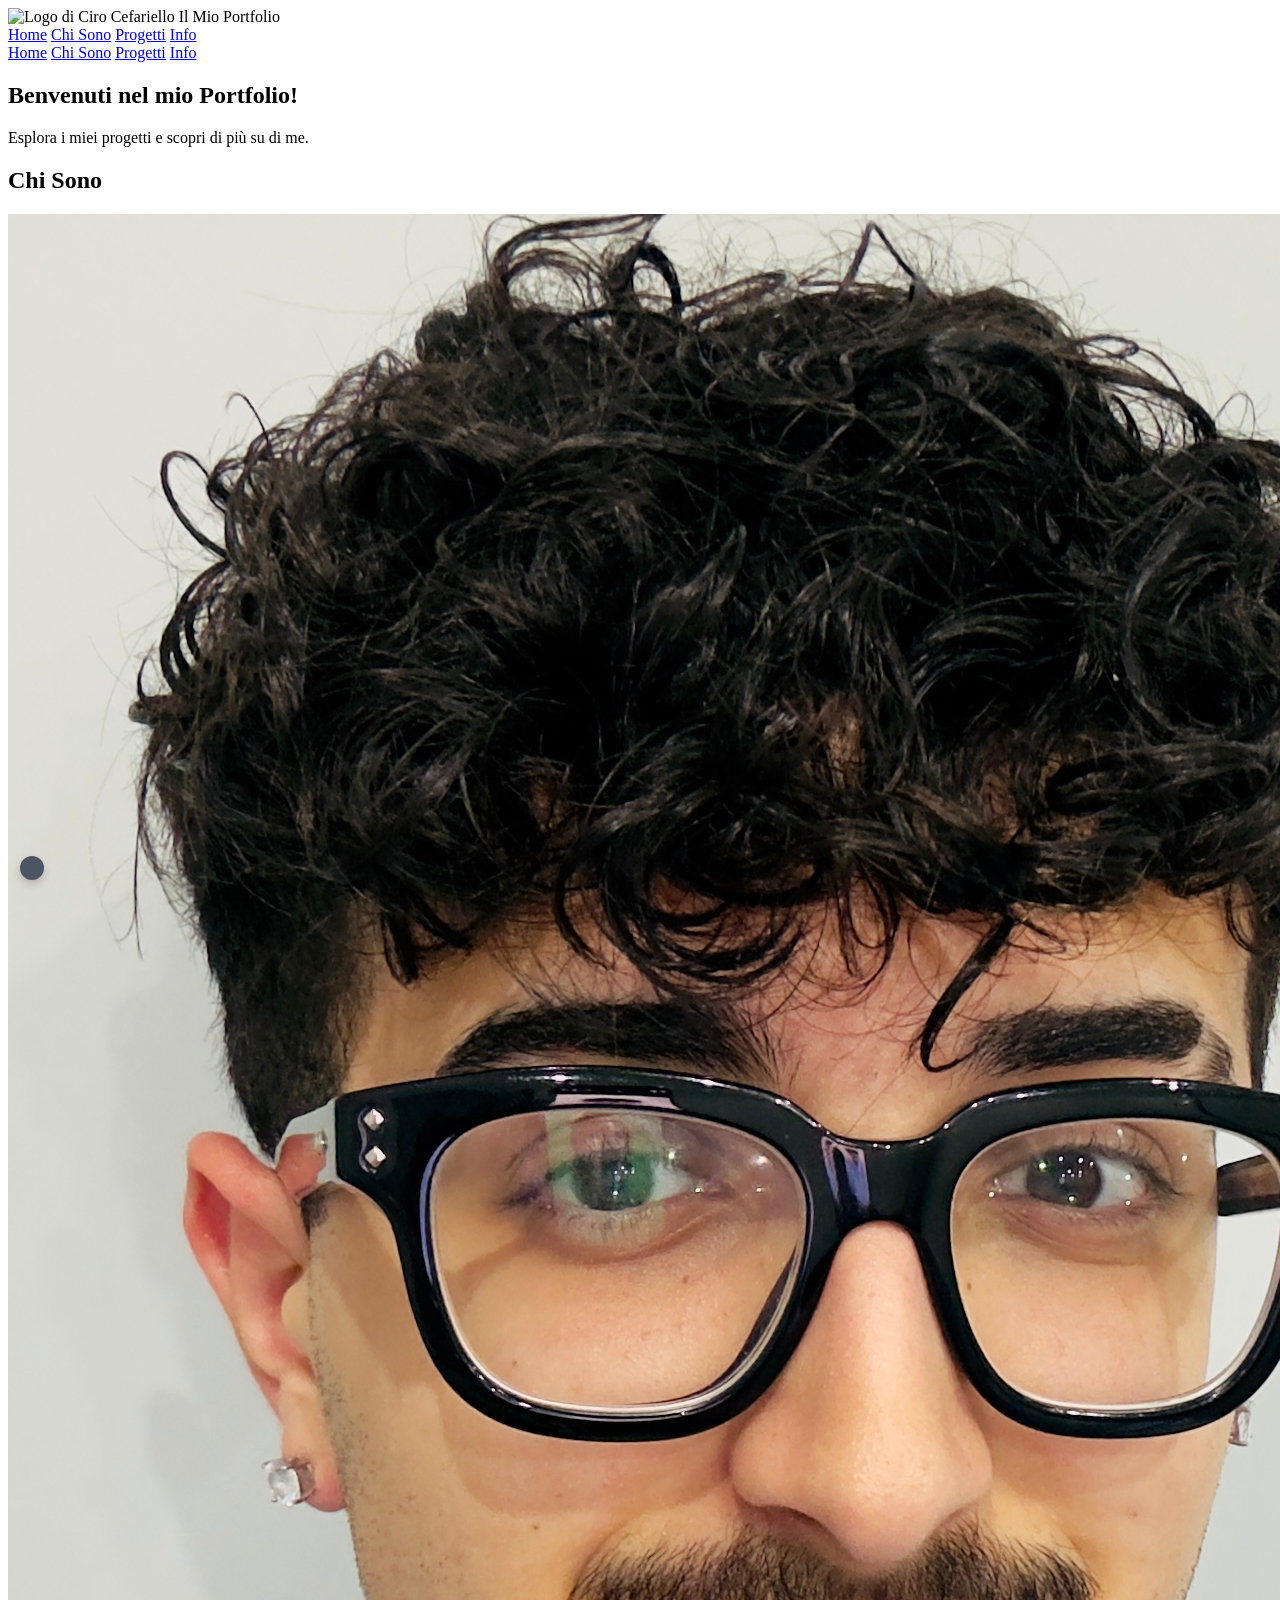
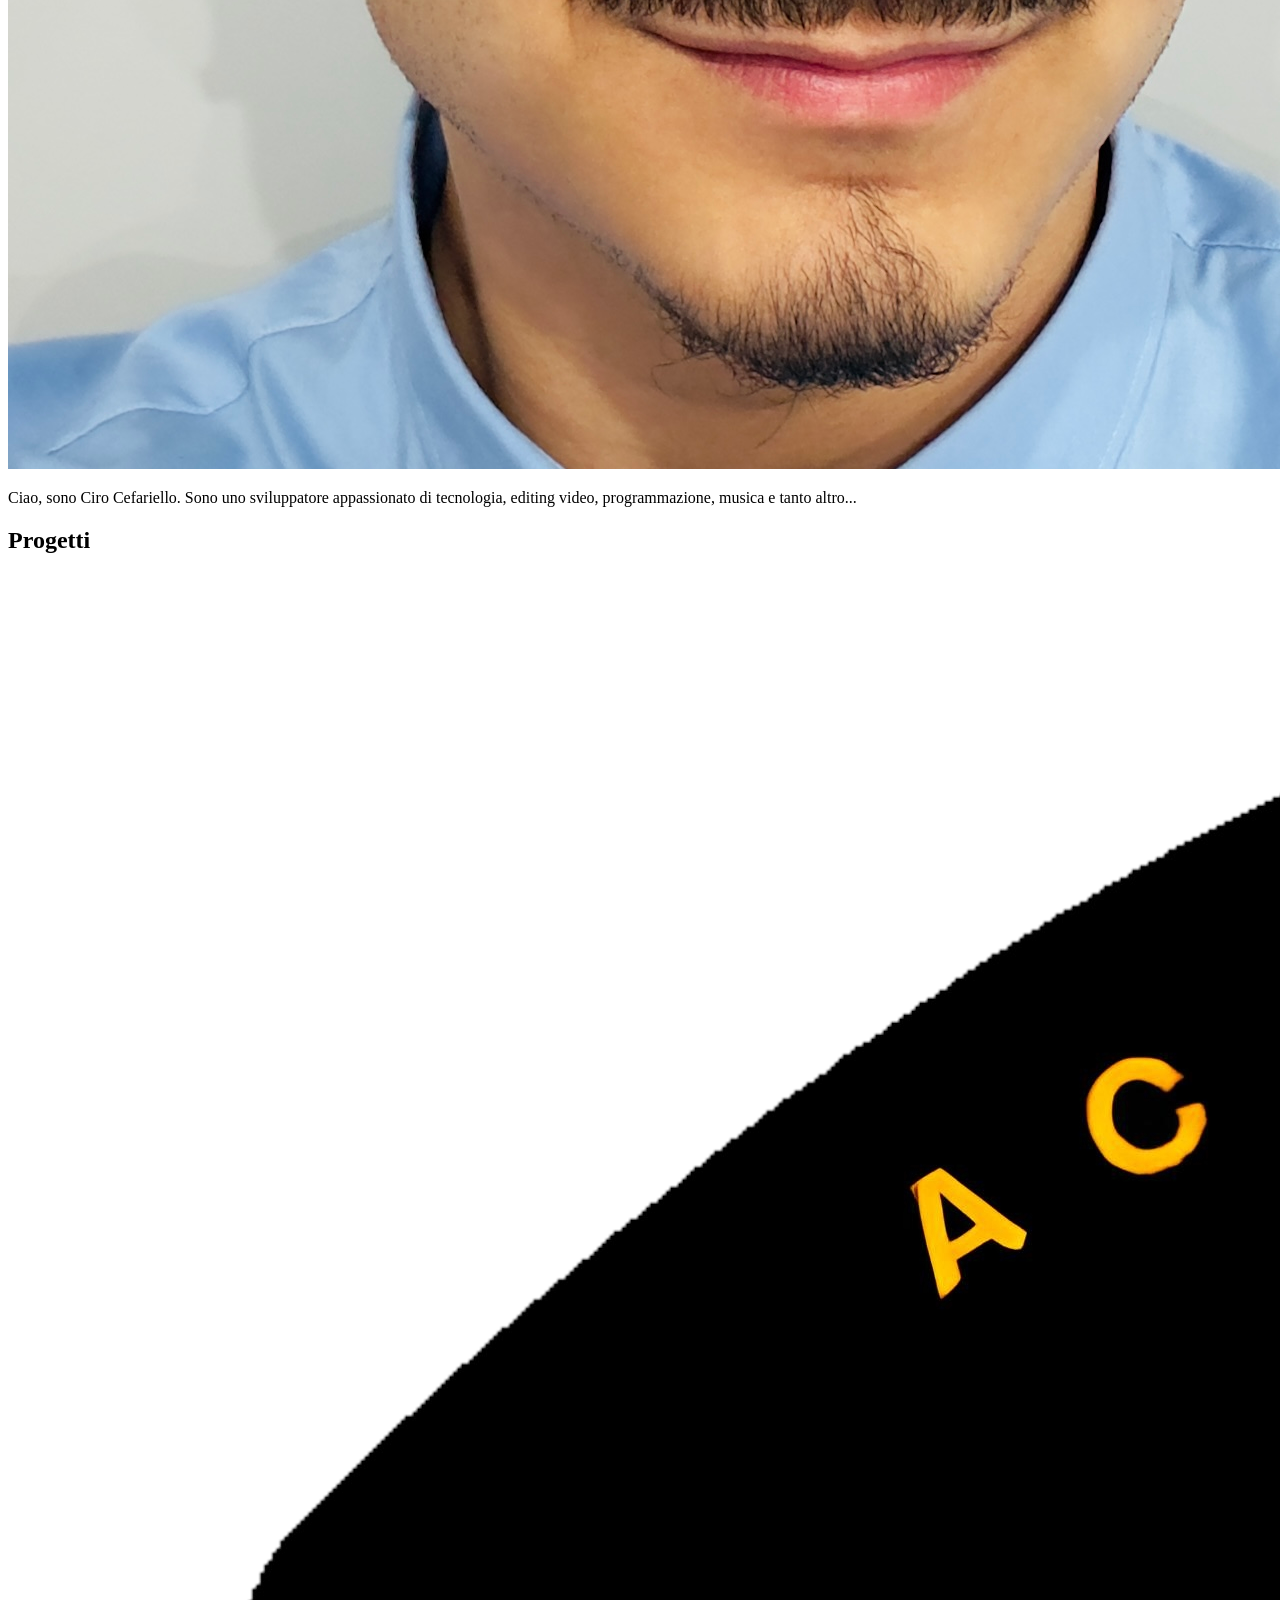
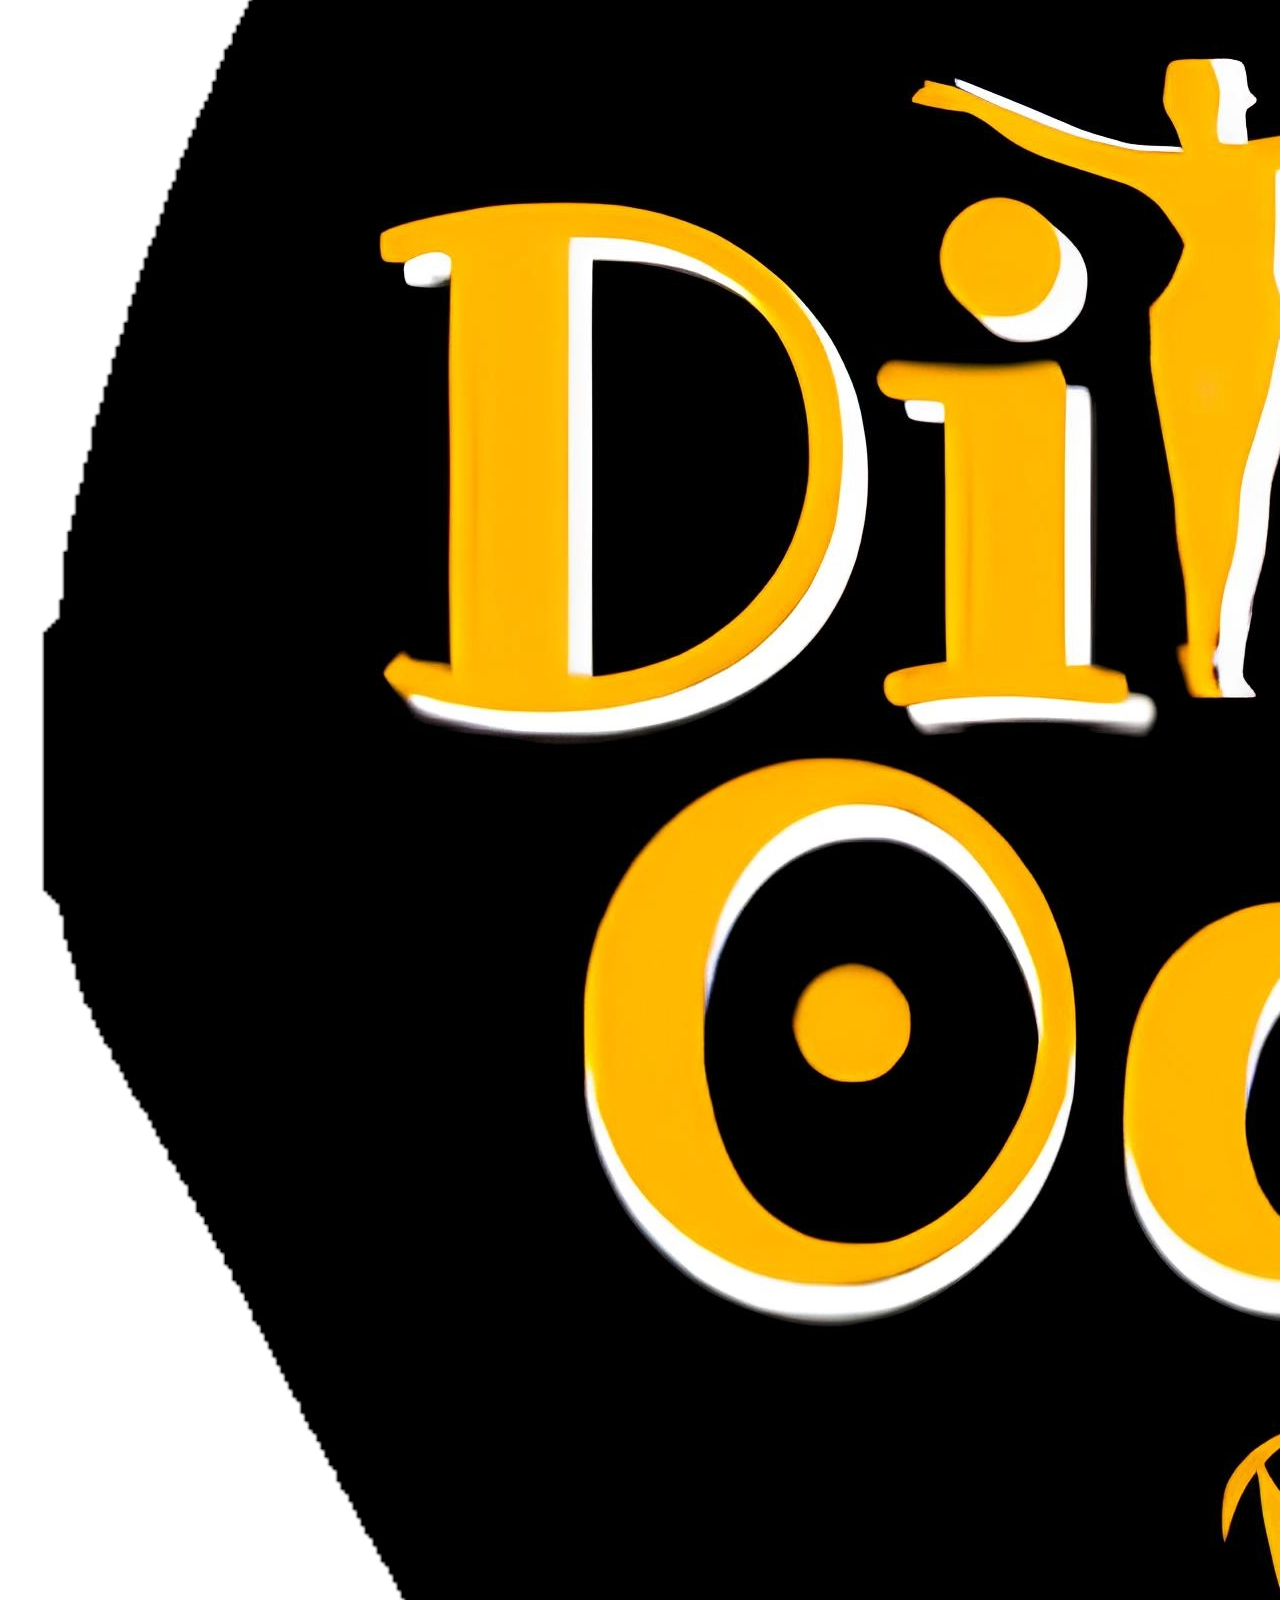
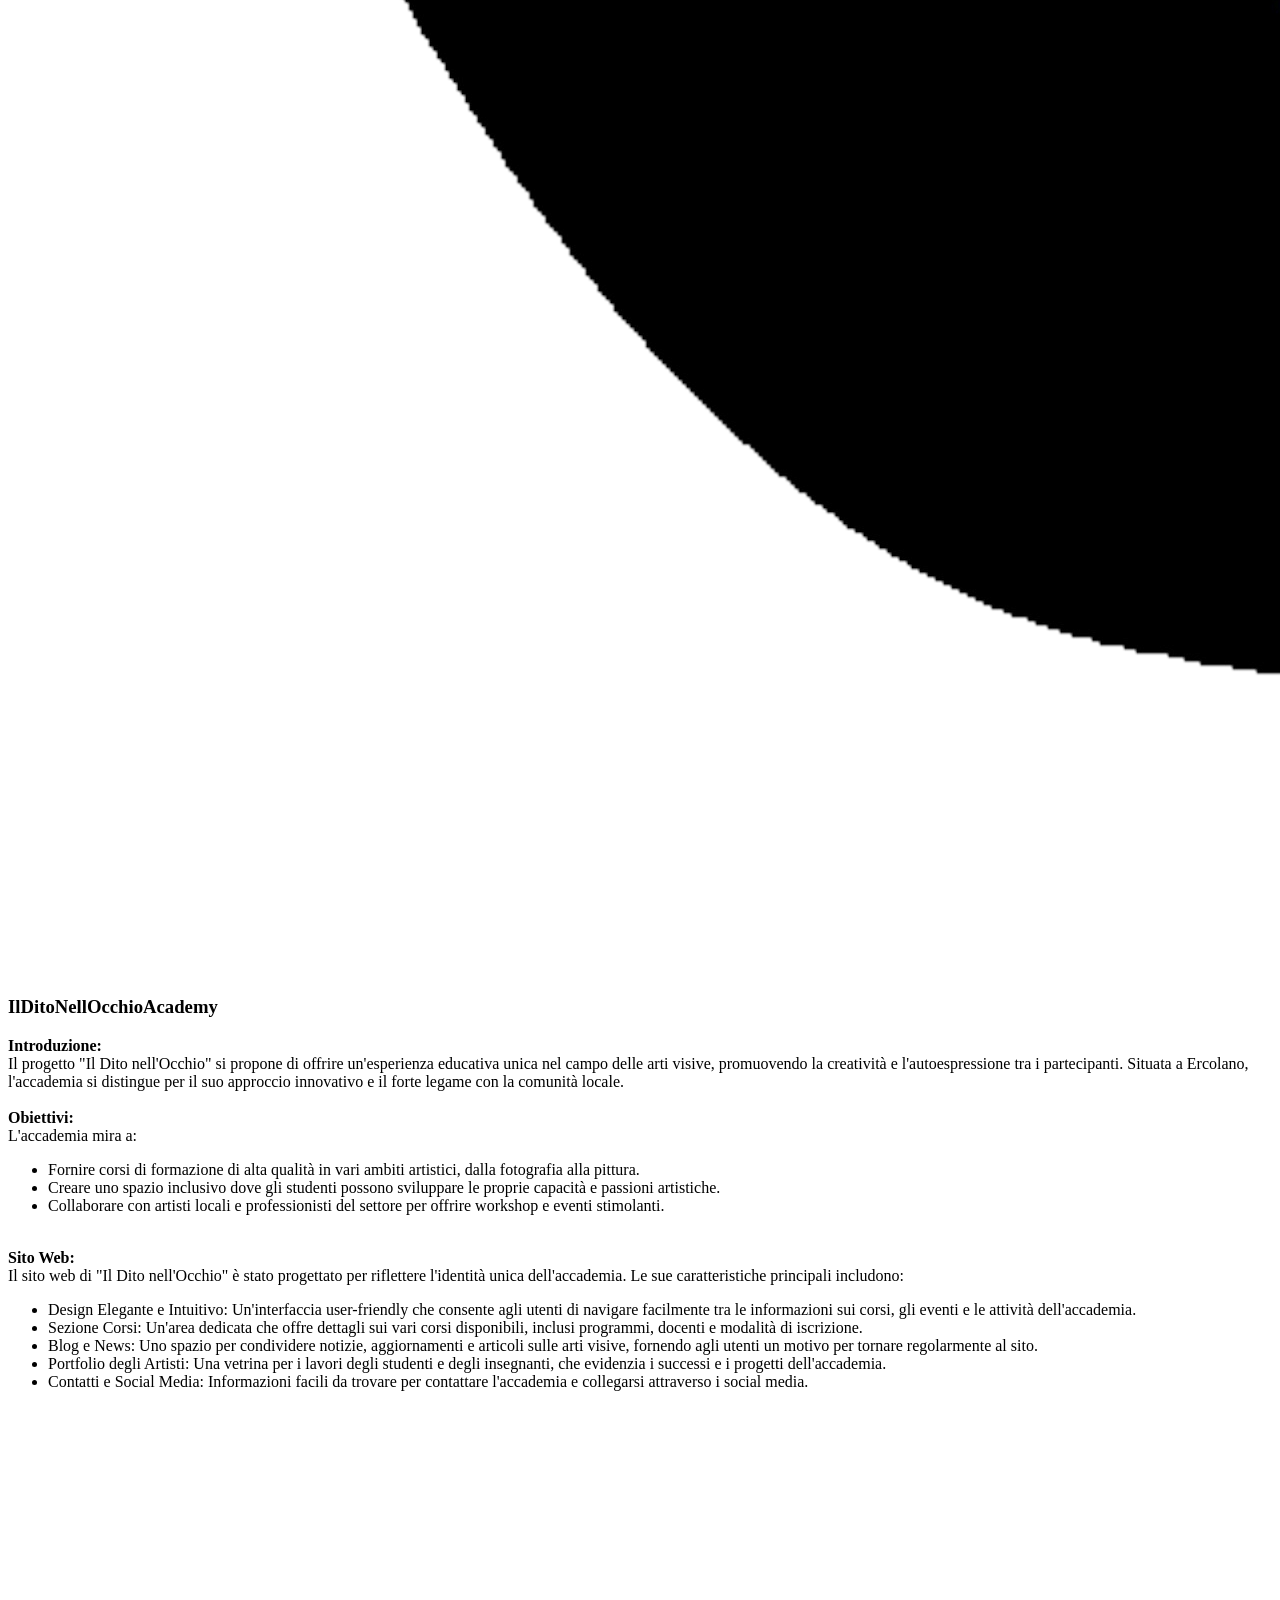
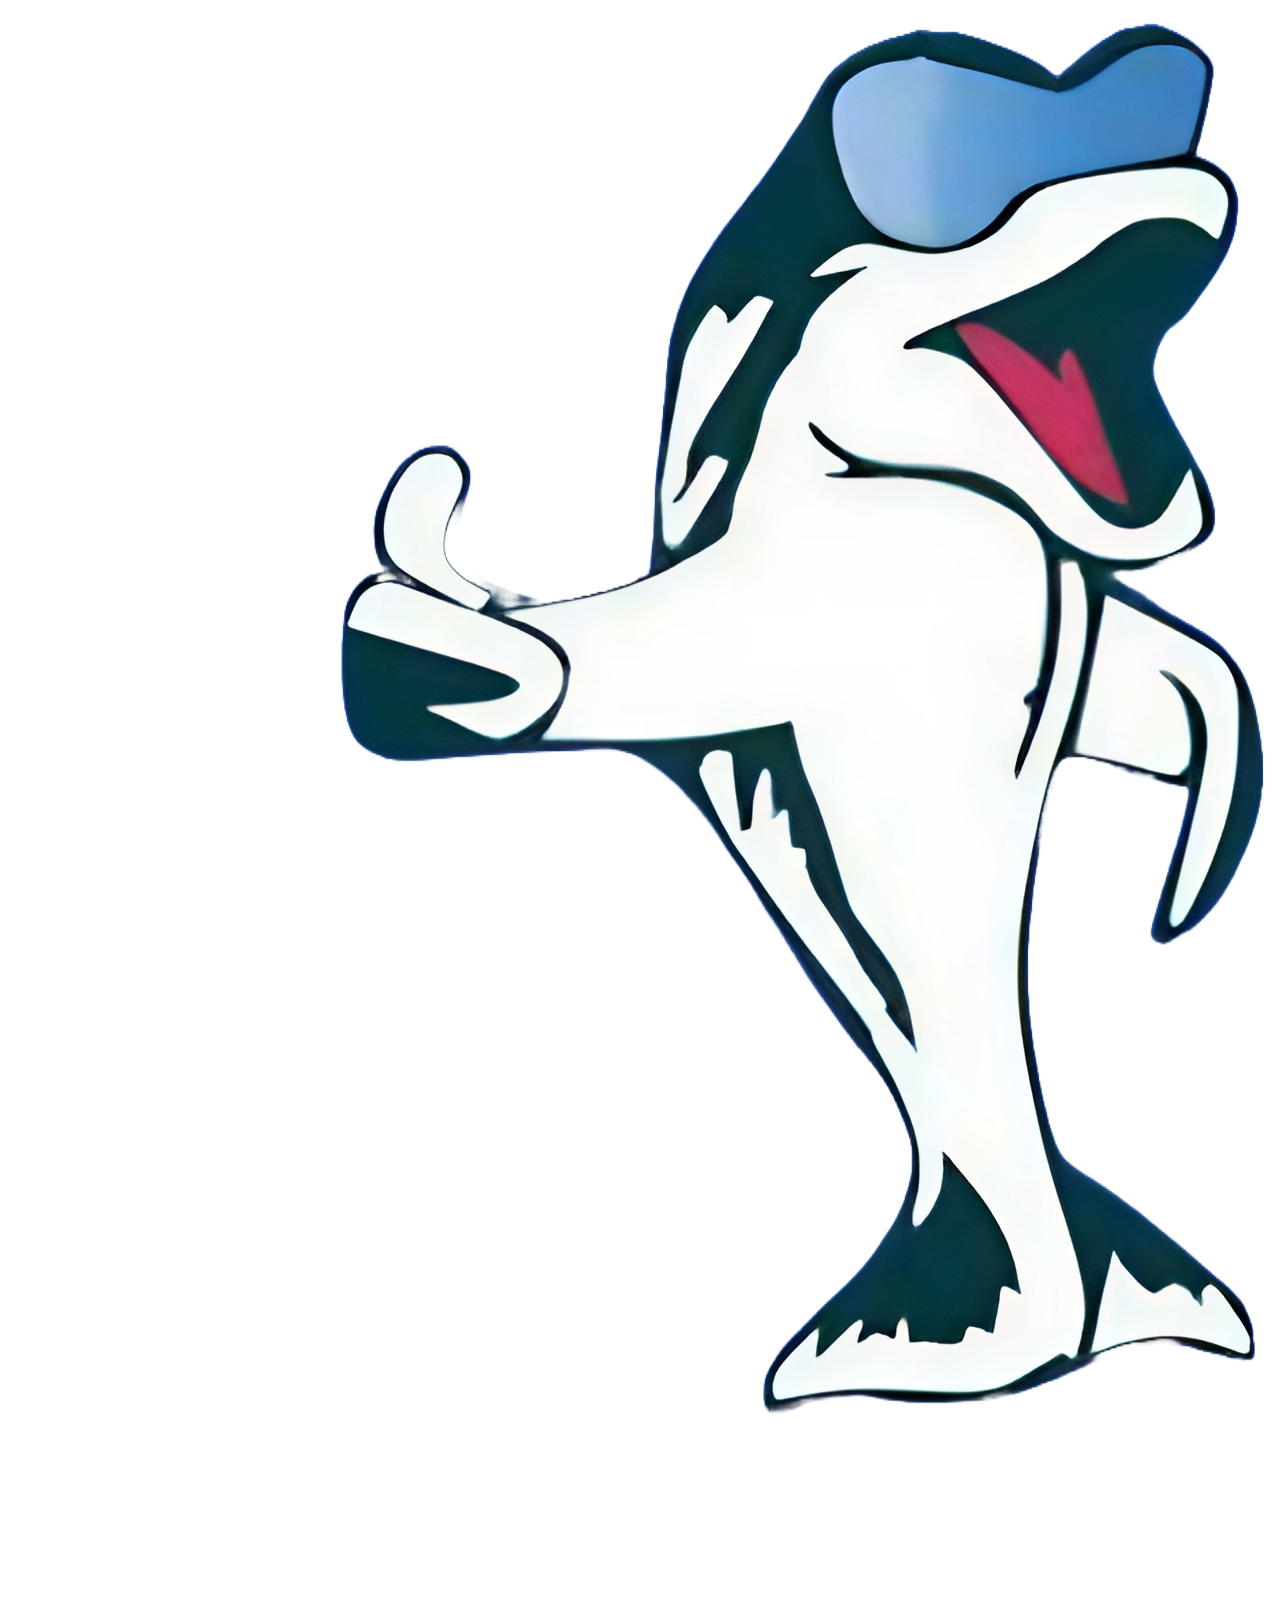
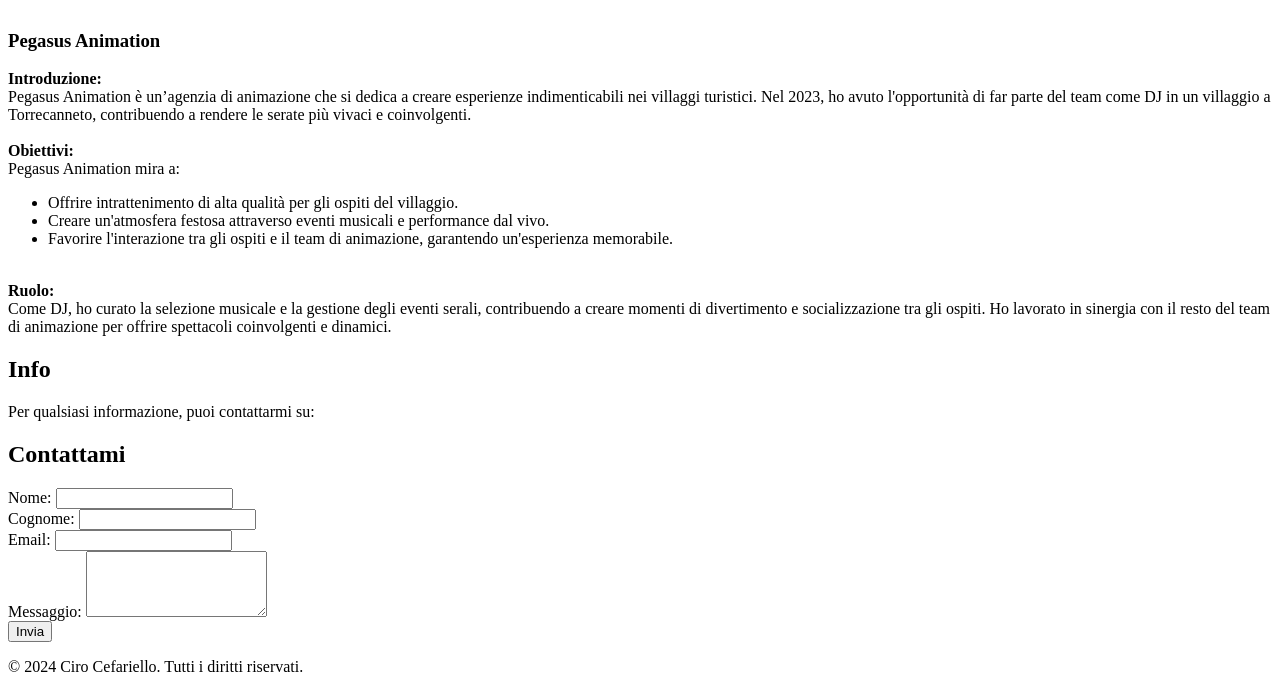
==== Portfolio/html,css,js/index.html @ 487be72f "Add files via upload" ====
<!DOCTYPE html>
<html lang="it">
<head>
    <meta charset="UTF-8">
    <meta name="viewport" content="width=device-width, initial-scale=1.0">
    <title>Portfolio - Ciro Cefariello</title>
    
    <!-- Meta Tag SEO -->
    <meta name="description" content="Portfolio di Ciro Cefariello - Sviluppatore appassionato di tecnologia, editing video, programmazione e musica.">
    <meta property="og:title" content="Portfolio - Ciro Cefariello">
    <meta property="og:description" content="Portfolio di Ciro Cefariello - Sviluppatore appassionato di tecnologia, editing video, programmazione e musica.">
    <meta property="og:image" content="images/ciro.jpg">
    <meta property="og:url" content="https://www.tuodominio.com">
    <meta name="twitter:card" content="summary_large_image">
    
    <!-- Importa Tailwind CSS -->
    <script src="https://cdn.tailwindcss.com"></script>
    
    <!-- Importa Google Fonts -->
    <link href="https://fonts.googleapis.com/css2?family=Poppins:wght@300;400;600;700&display=swap" rel="stylesheet">
    
    <!-- Importa Font Awesome per le icone -->
    <script src="https://kit.fontawesome.com/tuo-codice-univoco.js" crossorigin="anonymous"></script>
    
    <!-- Importa GSAP -->
    <script src="https://cdnjs.cloudflare.com/ajax/libs/gsap/3.11.4/gsap.min.js"></script>
    
    <!-- Configura Tailwind per utilizzare Google Fonts e Dark Mode -->
    <script>
      tailwind.config = {
        darkMode: 'class', // Abilita il dark mode
        theme: {
          extend: {
            fontFamily: {
              poppins: ['Poppins', 'sans-serif'],
            },
          }
        }
      }
    </script>
    
    <style>
        /* Animazione dell'icona hamburger per trasformarsi in una X */
        .hamburger.toggle .line1 {
            transform: rotate(45deg) translate(5px, 5px);
        }

        .hamburger.toggle .line2 {
            opacity: 0;
        }

        .hamburger.toggle .line3 {
            transform: rotate(-45deg) translate(5px, -5px);
        }

        /* Transizioni per le linee dell'hamburger */
        .hamburger span {
            transition: transform 0.3s ease, opacity 0.3s ease;
        }

        /* Stile per il pulsante back-to-top */
        #back-to-top {
            position: fixed;
            bottom: 40px;
            right: 40px;
            display: none;
            background-color: #4B5563; /* Gray-700 */
            color: white;
            padding: 12px;
            border-radius: 50%;
            cursor: pointer;
            z-index: 1000;
            box-shadow: 0 4px 8px rgba(0, 0, 0, 0.2);
            transition: background-color 0.3s ease, transform 0.3s ease;
        }

        #back-to-top:hover {
            background-color: #374151; /* Gray-800 */
            transform: scale(1.1);
        }

        /* Stile per il toggle Dark Mode */
        #dark-mode-toggle {
            position: fixed;
            bottom: 20px;
            left: 20px;
            background-color: #4B5563; /* Gray-700 */
            color: white;
            padding: 12px;
            border-radius: 50%;
            cursor: pointer;
            z-index: 1000;
            box-shadow: 0 4px 8px rgba(0, 0, 0, 0.2);
            transition: background-color 0.3s ease, transform 0.3s ease;
        }

        #dark-mode-toggle:hover {
            background-color: #374151; /* Gray-800 */
            transform: scale(1.1);
        }

        /* Stile per il Loading Spinner */
        #loading {
            position: fixed;
            top: 0;
            left: 0;
            width: 100%;
            height: 100%;
            background-color: white;
            display: flex;
            align-items: center;
            justify-content: center;
            z-index: 2000;
            transition: opacity 0.5s ease;
        }

        #loading.hidden {
            opacity: 0;
            pointer-events: none;
        }

        /* Stile per il Modal */
        .modal {
            display: none; /* Hidden by default */
            position: fixed;
            z-index: 1500; /* Above other content */
            left: 0;
            top: 0;
            width: 100%;
            height: 100%;
            overflow: auto;
            background-color: rgba(0,0,0,0.5); /* Black w/ opacity */
            justify-content: center;
            align-items: center;
        }

        .modal-content {
            background-color: white;
            padding: 20px;
            border-radius: 8px;
            width: 90%;
            max-width: 600px;
            position: relative;
            box-shadow: 0 4px 15px rgba(0, 0, 0, 0.3);
            transition: transform 0.3s ease, opacity 0.3s ease;
        }

        .modal-content.dark {
            background-color: #2D3748; /* Gray-800 */
            color: white;
        }

        .close-modal {
            position: absolute;
            top: 10px;
            right: 10px;
            font-size: 24px;
            font-weight: bold;
            cursor: pointer;
        }

        /* Stile per le sezioni */
        section {
            transition: transform 0.3s ease;
        }

        /* Stile per il logo */
        .logo-img {
            width: 80px; /* Ingrandisci il logo */
            height: 80px;
            transition: transform 0.3s ease;
        }

        .logo-img:hover {
            transform: scale(1.1);
        }

        /* Stile per la freccia "Indietro" nel menu mobile */
        #back-arrow {
            position: absolute;
            top: 20px;
            left: 20px;
            font-size: 24px;
            color: white;
            cursor: pointer;
            display: none; /* Hidden by default */
            transition: transform 0.3s ease;
        }

        #back-arrow:hover {
            transform: scale(1.1);
        }

        /* Stile per il menu mobile */
        #nav-links {
            transition: transform 0.3s ease, opacity 0.3s ease;
        }

        /* Miglioramenti Responsivi */
        @media (max-width: 768px) {
            #back-to-top {
                right: 20px;
                bottom: 80px;
            }

            #dark-mode-toggle {
                left: 20px;
                bottom: 80px;
            }
        }
    </style>
</head>
<body class="bg-gray-100 text-gray-800 font-poppins scroll-smooth dark:bg-gray-900 dark:text-gray-100">
    <!-- Loading Spinner -->
    <div id="loading">
        <svg class="animate-spin h-10 w-10 text-gray-900 dark:text-gray-100" xmlns="http://www.w3.org/2000/svg" fill="none" viewBox="0 0 24 24">
            <circle class="opacity-25" cx="12" cy="12" r="10" stroke="currentColor" stroke-width="4"></circle>
            <path class="opacity-75" fill="currentColor" d="M4 12a8 8 0 018-8v8H4z"></path>
        </svg>
    </div>

    <!-- Dark Mode Toggle -->
    <div id="dark-mode-toggle" class="flex items-center justify-center" aria-label="Toggle Dark Mode">
        <!-- Icone Font Awesome per Luna e Sole -->
        <i id="theme-icon" class="fas fa-moon text-2xl"></i>
    </div>

    <!-- Header -->
    <header class="bg-gray-900 text-white fixed top-0 w-full flex justify-between items-center py-4 px-8 shadow-lg z-50">
        <!-- Logo con immagine e testo -->
        <div class="flex items-center relative">
            <img src="images/logo.png" alt="Logo di Ciro Cefariello" class="logo-img rounded-full mr-4 shadow-lg">
            <span class="text-2xl font-semibold tracking-wide">Il Mio Portfolio</span>
        </div>

        <!-- Navigazione principale -->
        <nav class="hidden md:flex space-x-6">
            <a href="#home" class="text-white hover:text-gray-300 transition">Home</a>
            <a href="#about" class="text-white hover:text-gray-300 transition">Chi Sono</a>
            <a href="#projects" class="text-white hover:text-gray-300 transition">Progetti</a>
            <a href="#info" class="text-white hover:text-gray-300 transition">Info</a>
        </nav>

        <!-- Menu Hamburger (visibile su mobile) -->
        <div class="md:hidden flex flex-col items-center justify-center space-y-1 cursor-pointer hamburger" id="hamburger" aria-label="Menu">
            <span class="block w-6 h-0.5 bg-white line1"></span>
            <span class="block w-6 h-0.5 bg-white line2"></span>
            <span class="block w-6 h-0.5 bg-white line3"></span>
        </div>
    </header>

    <!-- Mobile Nav Links (nascosti di default) -->
    <div class="fixed top-0 right-0 h-full w-2/3 bg-gray-900 text-white flex flex-col items-center justify-center transform translate-x-full transition-transform duration-300 ease-in-out" id="nav-links">
        <!-- Freccia Indietro -->
        <div id="back-arrow" aria-label="Torna indietro">
            <i class="fas fa-arrow-left"></i>
        </div>
        <a href="#home" class="mb-6 text-2xl hover:text-gray-300 transition">Home</a>
        <a href="#about" class="mb-6 text-2xl hover:text-gray-300 transition">Chi Sono</a>
        <a href="#projects" class="mb-6 text-2xl hover:text-gray-300 transition">Progetti</a>
        <a href="#info" class="mb-6 text-2xl hover:text-gray-300 transition">Info</a>
    </div>

    <!-- Sezione Home -->
    <section id="home" class="pt-32 h-screen bg-gradient-to-br from-yellow-400 to-gray-900 text-white flex items-center justify-center">
        <div class="text-center">
            <h1 class="text-5xl font-bold mb-4 tracking-tight">Benvenuti nel mio Portfolio!</h1>
            <p class="text-2xl font-light tracking-wide">Esplora i miei progetti e scopri di più su di me.</p>
        </div>
    </section>

    <!-- Sezione Chi Sono -->
    <section id="about" class="py-16 bg-gray-100 text-center">
        <h2 class="text-4xl font-semibold mb-8 tracking-wide">Chi Sono</h2>
        <img src="images/ciro.jpg" alt="Foto Profilo di Ciro Cefariello" class="w-40 h-40 rounded-full mx-auto mb-6 shadow-lg transition-transform hover:scale-110">
        <p class="text-lg font-light max-w-2xl mx-auto leading-relaxed">
            Ciao, sono Ciro Cefariello. Sono uno sviluppatore appassionato di tecnologia, editing video, programmazione, musica e tanto altro...
        </p>
    </section>

    <!-- Sezione Progetti -->
    <section id="projects" class="py-16 bg-white text-center">
        <h2 class="text-4xl font-semibold mb-8 tracking-wide">Progetti</h2>
        <div class="grid grid-cols-1 md:grid-cols-2 gap-8 px-8">
            <!-- Progetto 1 -->
            <div class="bg-gray-200 p-6 rounded-lg shadow-md hover:scale-105 transition-transform duration-300">
                <img src="images/accademia.png" alt="IlDitoNellOcchioAcademy" class="w-full h-48 object-cover rounded mb-4 cursor-pointer" onclick="openModal('modal-project1')">
                <h3 class="text-2xl font-semibold mb-2">IlDitoNellOcchioAcademy</h3>
                <p class="text-lg font-light">
                    <strong>Introduzione:</strong><br>
                    Il progetto "Il Dito nell'Occhio" si propone di offrire un'esperienza educativa unica nel campo delle arti visive, promuovendo la creatività e l'autoespressione tra i partecipanti. Situata a Ercolano, l'accademia si distingue per il suo approccio innovativo e il forte legame con la comunità locale.
                    <br><br>
                    <strong>Obiettivi:</strong><br>
                    L'accademia mira a:
                    <ul class="list-disc list-inside">
                        <li>Fornire corsi di formazione di alta qualità in vari ambiti artistici, dalla fotografia alla pittura.</li>
                        <li>Creare uno spazio inclusivo dove gli studenti possono sviluppare le proprie capacità e passioni artistiche.</li>
                        <li>Collaborare con artisti locali e professionisti del settore per offrire workshop e eventi stimolanti.</li>
                    </ul>
                    <br>
                    <strong>Sito Web:</strong><br>
                    Il sito web di "Il Dito nell'Occhio" è stato progettato per riflettere l'identità unica dell'accademia. Le sue caratteristiche principali includono:
                    <ul class="list-disc list-inside">
                        <li>Design Elegante e Intuitivo: Un'interfaccia user-friendly che consente agli utenti di navigare facilmente tra le informazioni sui corsi, gli eventi e le attività dell'accademia.</li>
                        <li>Sezione Corsi: Un'area dedicata che offre dettagli sui vari corsi disponibili, inclusi programmi, docenti e modalità di iscrizione.</li>
                        <li>Blog e News: Uno spazio per condividere notizie, aggiornamenti e articoli sulle arti visive, fornendo agli utenti un motivo per tornare regolarmente al sito.</li>
                        <li>Portfolio degli Artisti: Una vetrina per i lavori degli studenti e degli insegnanti, che evidenzia i successi e i progetti dell'accademia.</li>
                        <li>Contatti e Social Media: Informazioni facili da trovare per contattare l'accademia e collegarsi attraverso i social media.</li>
                    </ul>
                </p>
            </div>
            <!-- Progetto 2 -->
            <div class="bg-gray-200 p-6 rounded-lg shadow-md hover:scale-105 transition-transform duration-300">
                <img src="images/pegasus.png" alt="Pegasus Animation" class="w-full h-48 object-cover rounded mb-4 cursor-pointer" onclick="openModal('modal-project2')">
                <h3 class="text-2xl font-semibold mb-2">Pegasus Animation</h3>
                <p class="text-lg font-light">
                    <strong>Introduzione:</strong><br>
                    Pegasus Animation è un’agenzia di animazione che si dedica a creare esperienze indimenticabili nei villaggi turistici. Nel 2023, ho avuto l'opportunità di far parte del team come DJ in un villaggio a Torrecanneto, contribuendo a rendere le serate più vivaci e coinvolgenti.
                    <br><br>
                    <strong>Obiettivi:</strong><br>
                    Pegasus Animation mira a:
                    <ul class="list-disc list-inside">
                        <li>Offrire intrattenimento di alta qualità per gli ospiti del villaggio.</li>
                        <li>Creare un'atmosfera festosa attraverso eventi musicali e performance dal vivo.</li>
                        <li>Favorire l'interazione tra gli ospiti e il team di animazione, garantendo un'esperienza memorabile.</li>
                    </ul>
                    <br>
                    <strong>Ruolo:</strong><br>
                    Come DJ, ho curato la selezione musicale e la gestione degli eventi serali, contribuendo a creare momenti di divertimento e socializzazione tra gli ospiti. Ho lavorato in sinergia con il resto del team di animazione per offrire spettacoli coinvolgenti e dinamici.
                </p>
            </div>
            <!-- Aggiungi altri progetti qui -->
        </div>
    </section>

    <!-- Sezione Info -->
    <section id="info" class="py-16 bg-gray-100 text-center">
        <h2 class="text-4xl font-semibold mb-8 tracking-wide">Info</h2>
        <p class="mb-8 text-lg font-light">Per qualsiasi informazione, puoi contattarmi su:</p>

        <div class="flex justify-center space-x-6 mb-8">
            <a href="https://www.linkedin.com/in/tuo-profilo" target="_blank" class="transition hover:scale-110">
                <i class="fab fa-linkedin text-4xl text-blue-700"></i>
            </a>
            <a href="https://github.com/tuo-username" target="_blank" class="transition hover:scale-110">
                <i class="fab fa-github text-4xl text-gray-800"></i>
            </a>
            <a href="https://twitter.com/tuo-username" target="_blank" class="transition hover:scale-110">
                <i class="fab fa-twitter text-4xl text-blue-500"></i>
            </a>
            <a href="https://www.instagram.com/tuo-profilo" target="_blank" class="transition hover:scale-110">
                <i class="fab fa-instagram text-4xl text-pink-500"></i>
            </a>
            <a href="https://www.youtube.com/tuo-profilo" target="_blank" class="transition hover:scale-110">
                <i class="fab fa-youtube text-4xl text-red-600"></i>
            </a>
            <a href="https://www.tiktok.com/@tuo-profilo" target="_blank" class="transition hover:scale-110">
                <i class="fab fa-tiktok text-4xl text-black"></i>
            </a>
        </div>
    </section>

    <!-- Sezione Contattami -->
    <section id="contact" class="py-16 bg-white text-center">
        <h2 class="text-4xl font-semibold mb-8 tracking-wide">Contattami</h2>
        <form action="mailto:ciro@example.com" method="post" enctype="text/plain" class="max-w-md mx-auto">
            <div class="mb-4">
                <label for="name" class="block text-left mb-2">Nome:</label>
                <input type="text" id="name" name="name" required class="w-full px-4 py-2 border rounded-lg focus:outline-none focus:ring-2 focus:ring-gray-500 transition-shadow hover:shadow-lg">
            </div>
            <div class="mb-4">
                <label for="cognome" class="block text-left mb-2">Cognome:</label>
                <input type="text" id="cognome" name="cognome" required class="w-full px-4 py-2 border rounded-lg focus:outline-none focus:ring-2 focus:ring-gray-500 transition-shadow hover:shadow-lg">
            </div>
            <div class="mb-4">
                <label for="email" class="block text-left mb-2">Email:</label>
                <input type="email" id="email" name="email" required class="w-full px-4 py-2 border rounded-lg focus:outline-none focus:ring-2 focus:ring-gray-500 transition-shadow hover:shadow-lg">
            </div>
            <div class="mb-4">
                <label for="message" class="block text-left mb-2">Messaggio:</label>
                <textarea id="message" name="message" rows="4" required class="w-full px-4 py-2 border rounded-lg focus:outline-none focus:ring-2 focus:ring-gray-500 transition-shadow hover:shadow-lg"></textarea>
            </div>
            <button type="submit" class="w-full bg-gray-900 text-white py-2 rounded-lg hover:bg-gray-700 transition-colors">Invia</button>
        </form>
    </section>

    <!-- Footer -->
    <footer class="bg-gray-900 text-white py-6">
        <div class="container mx-auto text-center">
            <p class="mb-2">&copy; 2024 Ciro Cefariello. Tutti i diritti riservati.</p>
            <div class="flex justify-center space-x-4">
                <a href="https://www.linkedin.com/in/tuo-profilo" target="_blank" class="hover:text-gray-300">
                    <i class="fab fa-linkedin text-xl"></i>
                </a>
                <a href="https://github.com/tuo-username" target="_blank" class="hover:text-gray-300">
                    <i class="fab fa-github text-xl"></i>
                </a>
                <a href="https://twitter.com/tuo-username" target="_blank" class="hover:text-gray-300">
                    <i class="fab fa-twitter text-xl"></i>
                </a>
                <a href="https://www.instagram.com/tuo-profilo" target="_blank" class="hover:text-gray-300">
                    <i class="fab fa-instagram text-xl"></i>
                </a>
                <a href="https://www.youtube.com/tuo-profilo" target="_blank" class="hover:text-gray-300">
                    <i class="fab fa-youtube text-xl"></i>
                </a>
                <a href="https://www.tiktok.com/@tuo-profilo" target="_blank" class="hover:text-gray-300">
                    <i class="fab fa-tiktok text-xl"></i>
                </a>
            </div>
        </div>
    </footer>

    <!-- Back-to-Top Button -->
    <div id="back-to-top" class="fixed bottom-80 right-20 bg-gray-700 text-white p-3 rounded-full cursor-pointer hover:bg-gray-800 transition-colors" aria-label="Back to Top">
        <i class="fas fa-chevron-up text-xl"></i>
    </div>

    <!-- Modali per i Progetti -->
    <!-- Modal per Progetto 1 -->
    <div id="modal-project1" class="modal flex">
        <div class="modal-content dark">
            <span class="close-modal">&times;</span>
            <h2 class="text-2xl font-semibold mb-4">Dettagli Progetto 1</h2>
            <img src="images/progetto1.jpg" alt="Progetto 1" class="w-full h-64 object-cover rounded mb-4">
            <p class="text-lg">
                Qui puoi aggiungere una descrizione dettagliata del Progetto 1, le tecnologie utilizzate, le sfide affrontate e i risultati ottenuti.
            </p>
        </div>
    </div>

    <!-- Modal per Progetto 2 -->
    <div id="modal-project2" class="modal flex">
        <div class="modal-content dark">
            <span class="close-modal">&times;</span>
            <h2 class="text-2xl font-semibold mb-4">Dettagli Progetto 2</h2>
            <img src="images/progetto2.jpg" alt="Progetto 2" class="w-full h-64 object-cover rounded mb-4">
            <p class="text-lg">
                Qui puoi aggiungere una descrizione dettagliata del Progetto 2, le tecnologie utilizzate, le sfide affrontate e i risultati ottenuti.
            </p>
        </div>
    </div>

    <!-- Importa GSAP -->
    <script src="https://cdnjs.cloudflare.com/ajax/libs/gsap/3.11.4/gsap.min.js"></script>
    <script src="https://cdnjs.cloudflare.com/ajax/libs/gsap/3.11.4/ScrollTrigger.min.js"></script>

    <!-- JavaScript per gestire il menu, il toggle dark mode, il back-to-top, i modali e il loading spinner -->
    <script>
        document.addEventListener('DOMContentLoaded', () => {
            const hamburger = document.getElementById('hamburger');
            const navLinks = document.getElementById('nav-links');
            const backArrow = document.getElementById('back-arrow');
            const backToTop = document.getElementById('back-to-top');
            const darkModeToggle = document.getElementById('dark-mode-toggle');
            const themeIcon = document.getElementById('theme-icon');
            const loading = document.getElementById('loading');
            const modals = document.querySelectorAll('.modal');
            const closeModalButtons = document.querySelectorAll('.close-modal');

            // Funzione per attivare/disattivare il menu mobile
            const toggleMenu = () => {
                navLinks.classList.toggle('translate-x-full');
                hamburger.classList.toggle('toggle');
                backArrow.style.display = navLinks.classList.contains('translate-x-full') ? 'none' : 'block';
            };

            // Event listener per l'hamburger
            hamburger.addEventListener('click', toggleMenu);

            // Event listener per la freccia indietro
            backArrow.addEventListener('click', toggleMenu);

            // Funzione per animare l'icona hamburger
            hamburger.addEventListener('click', () => {
                const line1 = hamburger.querySelector('.line1');
                const line2 = hamburger.querySelector('.line2');
                const line3 = hamburger.querySelector('.line3');

                line1.classList.toggle('rotate-45');
                line1.classList.toggle('origin-top-left');

                line2.classList.toggle('opacity-0');

                line3.classList.toggle('-rotate-45');
                line3.classList.toggle('origin-bottom-left');
            });

            // Funzione per chiudere il menu mobile quando si clicca su un link
            const navItems = document.querySelectorAll('#nav-links a');
            navItems.forEach(item => {
                item.addEventListener('click', () => {
                    navLinks.classList.add('translate-x-full');
                    hamburger.classList.remove('toggle');
                    backArrow.style.display = 'none';

                    const line1 = hamburger.querySelector('.line1');
                    const line2 = hamburger.querySelector('.line2');
                    const line3 = hamburger.querySelector('.line3');

                    line1.classList.remove('rotate-45');
                    line1.classList.remove('origin-top-left');

                    line2.classList.remove('opacity-0');

                    line3.classList.remove('-rotate-45');
                    line3.classList.remove('origin-bottom-left');
                });
            });

            // Funzione per mostrare/nascondere il pulsante back-to-top
            window.addEventListener('scroll', () => {
                if (window.scrollY > 300) {
                    backToTop.classList.remove('hidden');
                    backToTop.classList.add('block');
                } else {
                    backToTop.classList.remove('block');
                    backToTop.classList.add('hidden');
                }
            });

            // Funzione per scrollare in cima quando si clicca sul pulsante back-to-top
            backToTop.addEventListener('click', () => {
                window.scrollTo({
                    top: 0,
                    behavior: 'smooth'
                });
            });

            // Funzione per attivare/disattivare la modalità scura
            darkModeToggle.addEventListener('click', () => {
                document.documentElement.classList.toggle('dark');
                // Cambia l'icona a seconda del tema
                if (document.documentElement.classList.contains('dark')) {
                    themeIcon.classList.remove('fa-moon');
                    themeIcon.classList.add('fa-sun');
                } else {
                    themeIcon.classList.remove('fa-sun');
                    themeIcon.classList.add('fa-moon');
                }
            });

            // Funzione per aprire il modal
            window.openModal = function(modalId) {
                const modal = document.getElementById(modalId);
                if (modal) {
                    modal.style.display = 'flex';
                    gsap.from(modal.querySelector('.modal-content'), { opacity: 0, scale: 0.8, duration: 0.3, ease: "power3.out" });
                }
            };

            // Funzione per chiudere il modal
            closeModalButtons.forEach(button => {
                button.addEventListener('click', () => {
                    modals.forEach(modal => {
                        gsap.to(modal.querySelector('.modal-content'), { opacity: 0, scale: 0.8, duration: 0.3, ease: "power3.in", onComplete: () => {
                            modal.style.display = 'none';
                        } });
                    });
                });
            });

            // Chiudi il modal cliccando fuori dal contenuto
            window.addEventListener('click', (event) => {
                modals.forEach(modal => {
                    if (event.target === modal) {
                        gsap.to(modal.querySelector('.modal-content'), { opacity: 0, scale: 0.8, duration: 0.3, ease: "power3.in", onComplete: () => {
                            modal.style.display = 'none';
                        } });
                    }
                });
            });

            // Gestione del caricamento della pagina (nasconde il loading spinner)
            window.addEventListener('load', () => {
                gsap.to("#loading", { opacity: 0, duration: 0.5, onComplete: () => {
                    loading.classList.add('hidden');
                } });

                // Animazioni con GSAP
                gsap.from("#home h1", { duration: 1, y: -50, opacity: 0, ease: "power3.out" });
                gsap.from("#home p", { duration: 1, y: 50, opacity: 0, ease: "power3.out", delay: 0.5 });

                // Animazioni per le sezioni
                gsap.utils.toArray('section').forEach((section, i) => {
                    gsap.from(section, {
                        scrollTrigger: {
                            trigger: section,
                            start: "top 80%",
                        },
                        opacity: 0,
                        y: 50,
                        duration: 1,
                        ease: "power3.out"
                    });
                });
            });
        });
    </script>
</body>
</html>
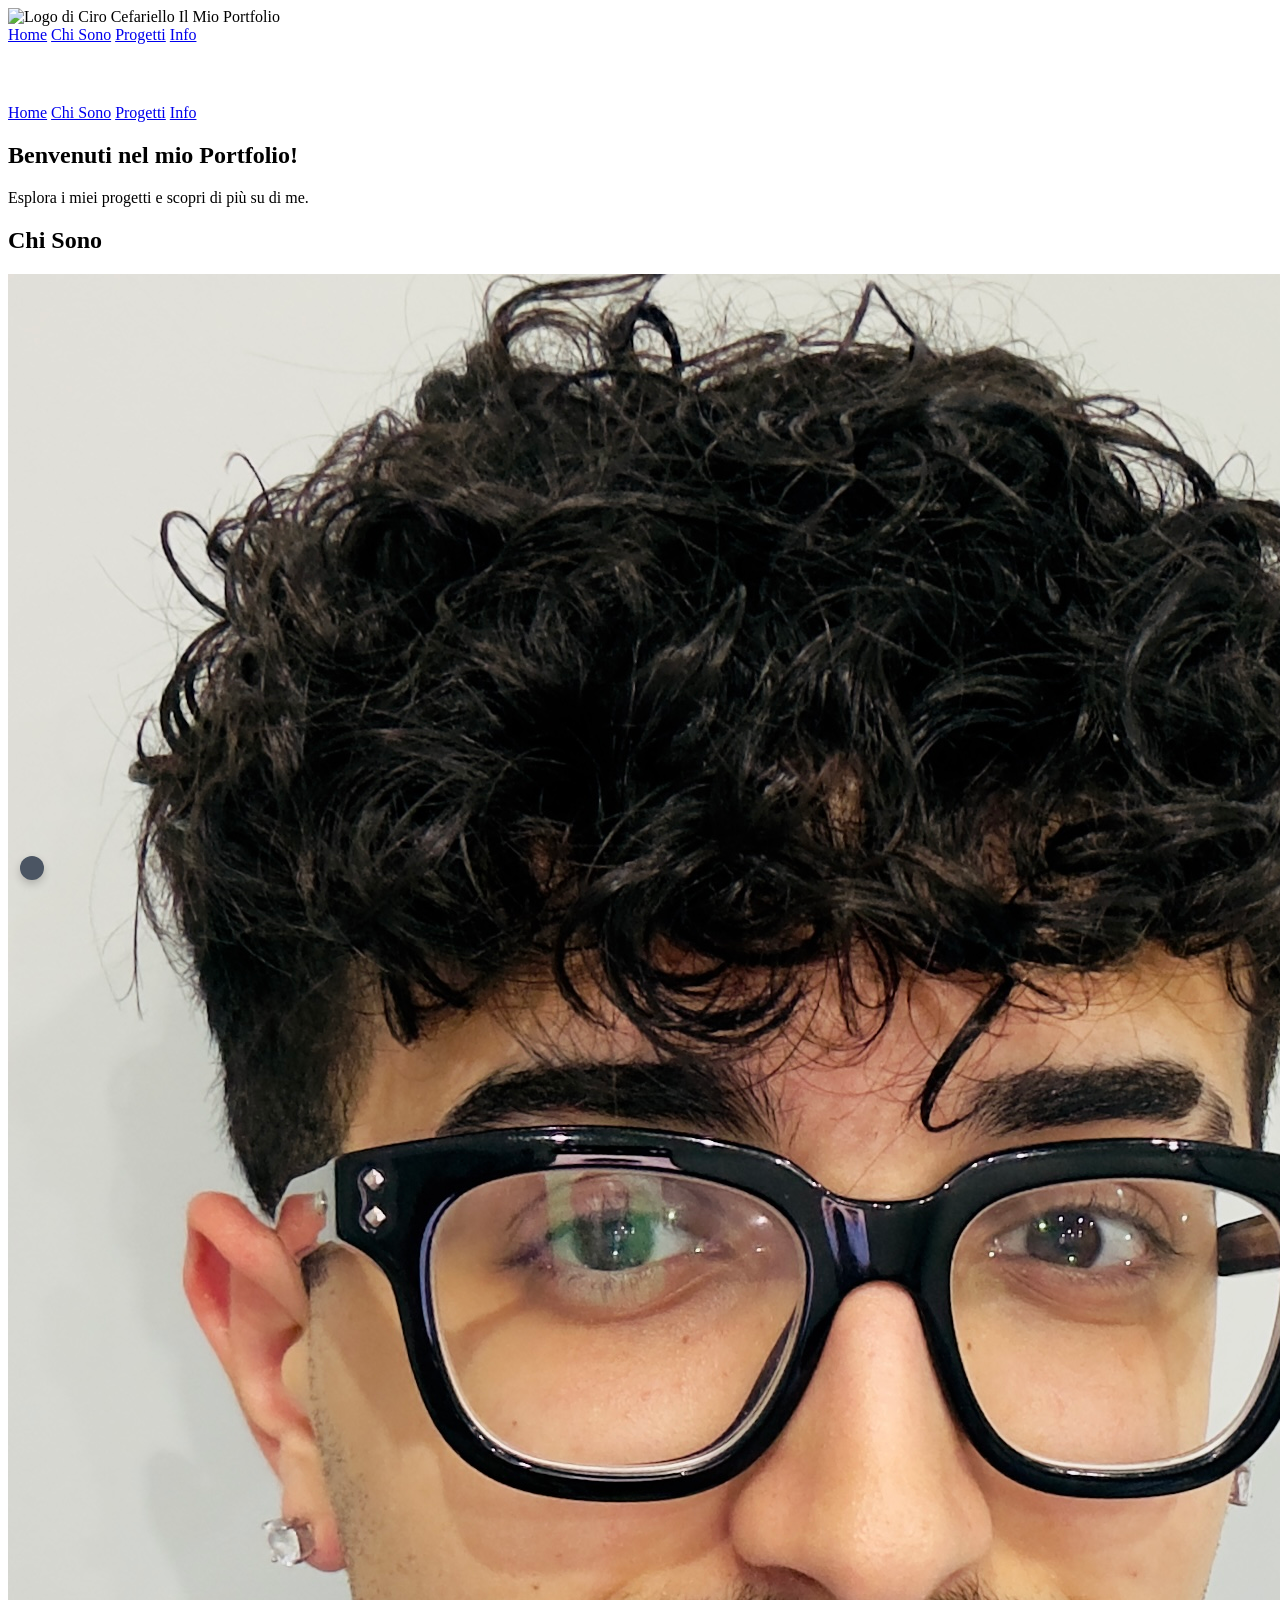
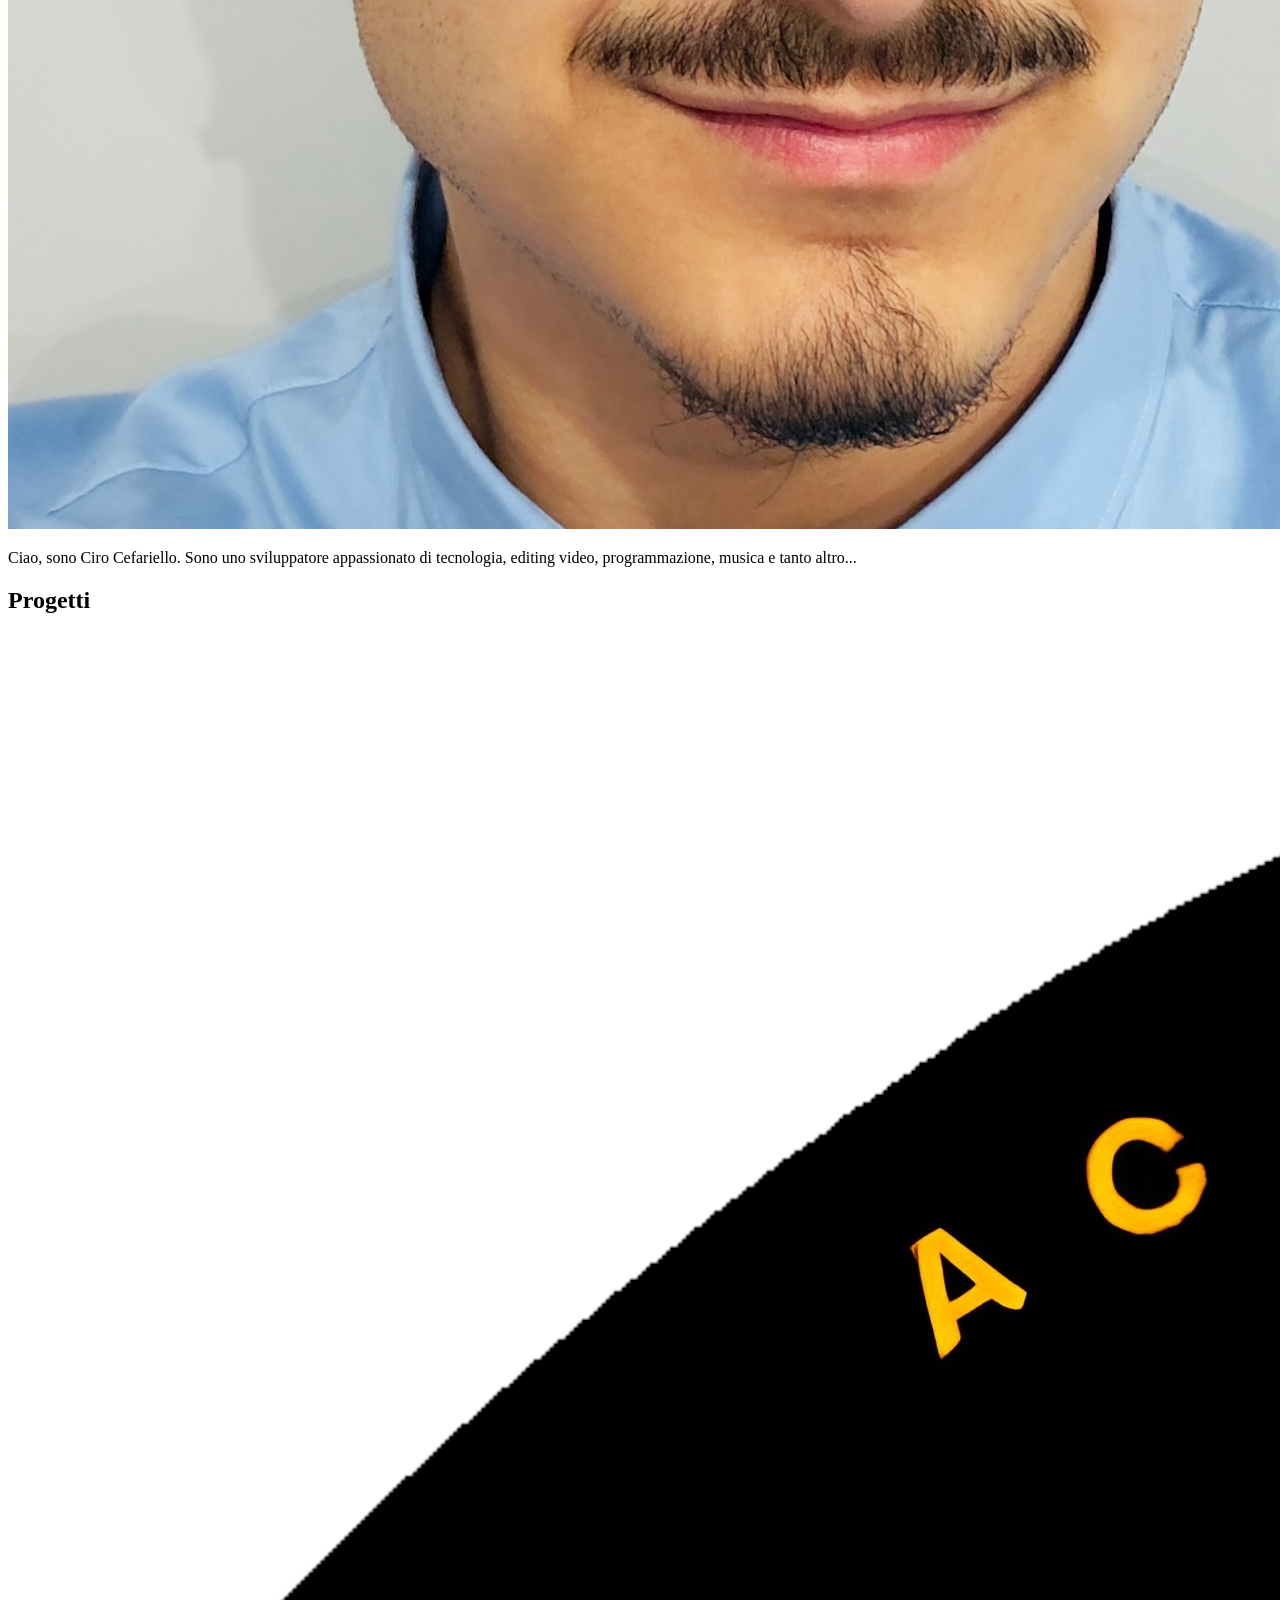
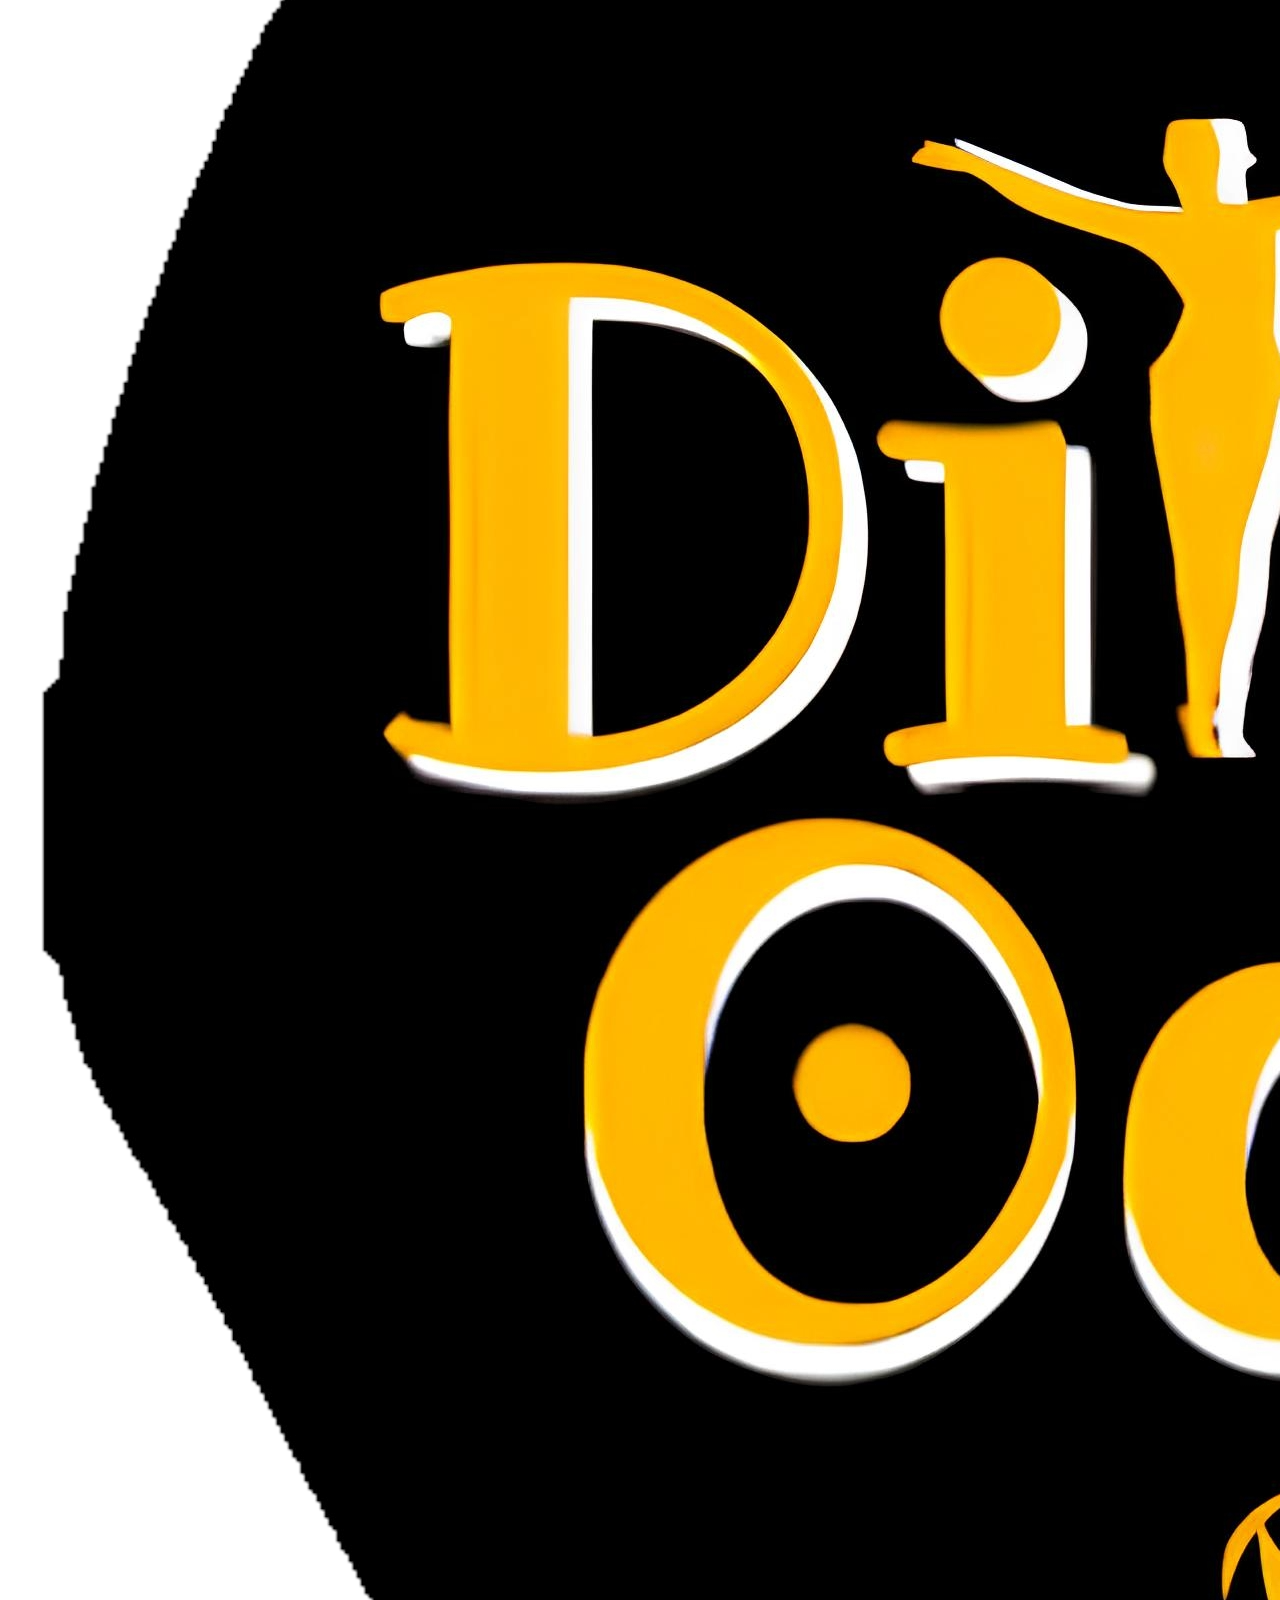
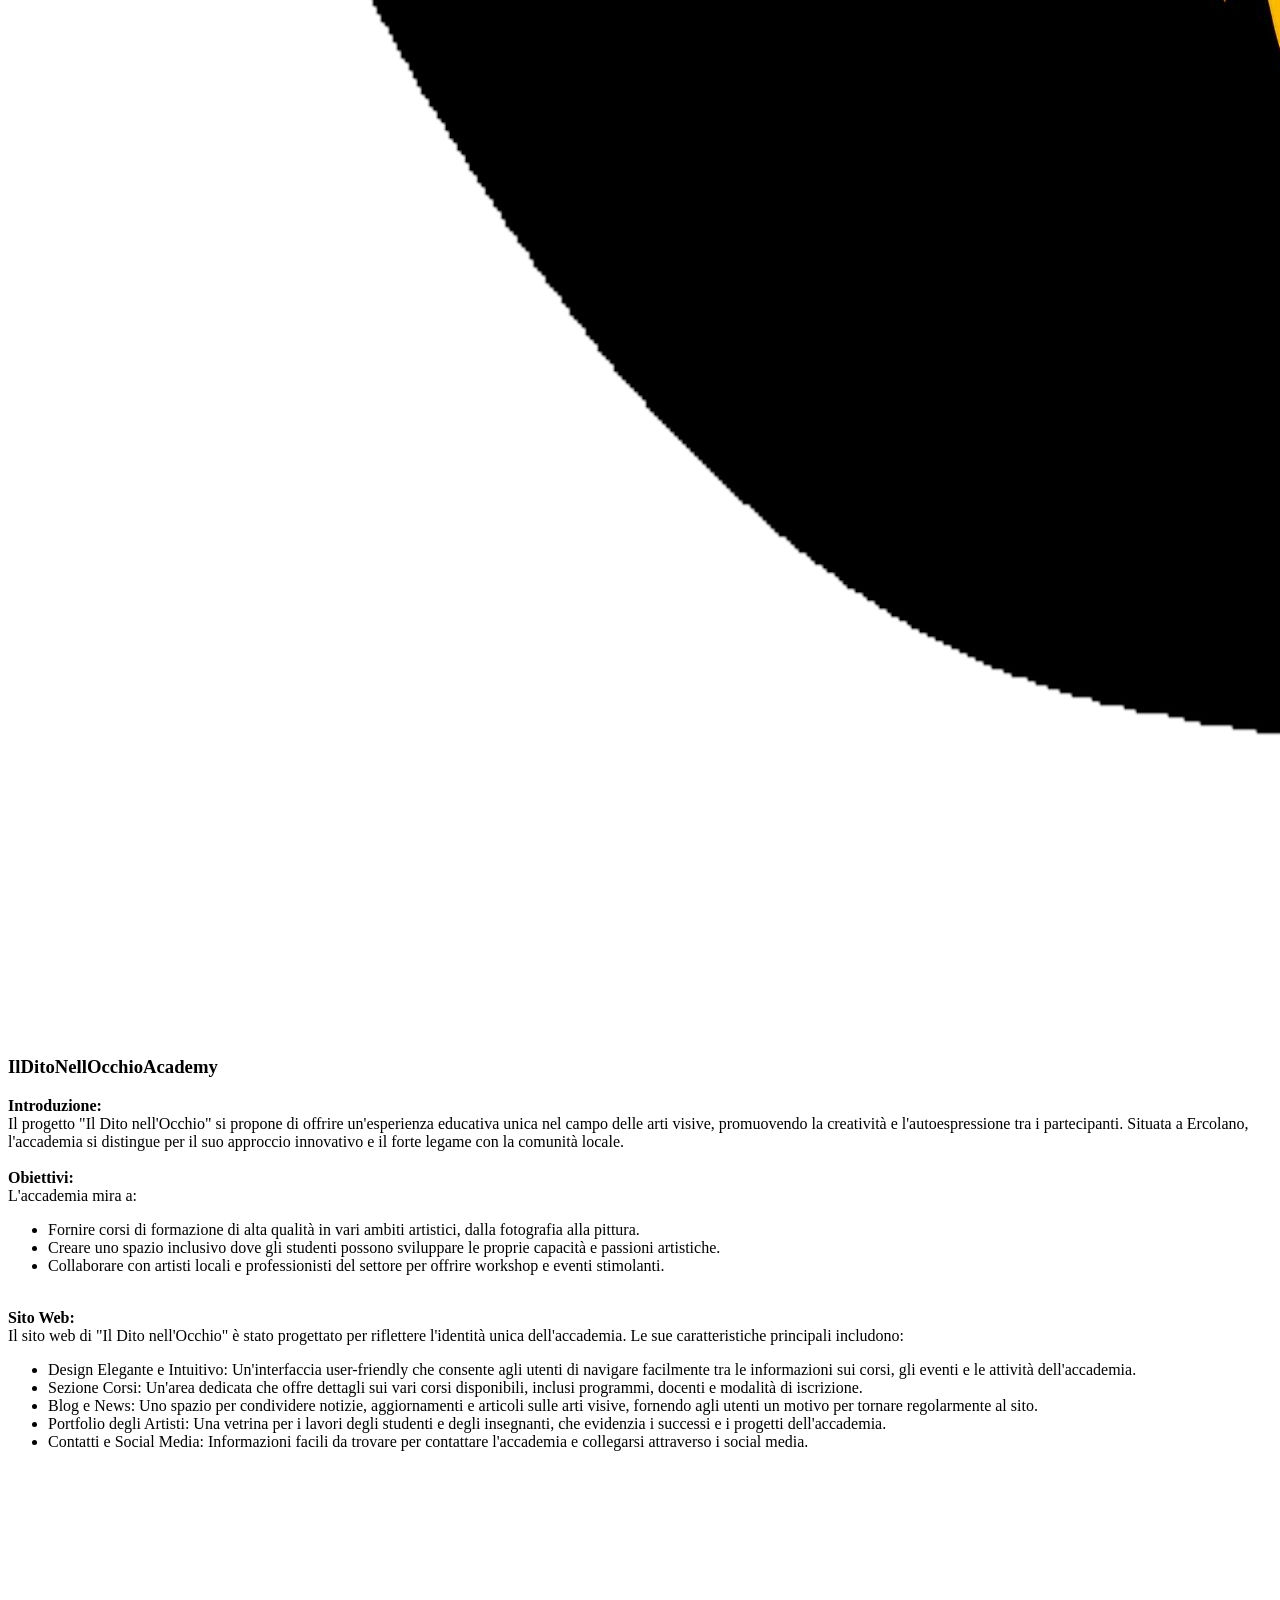
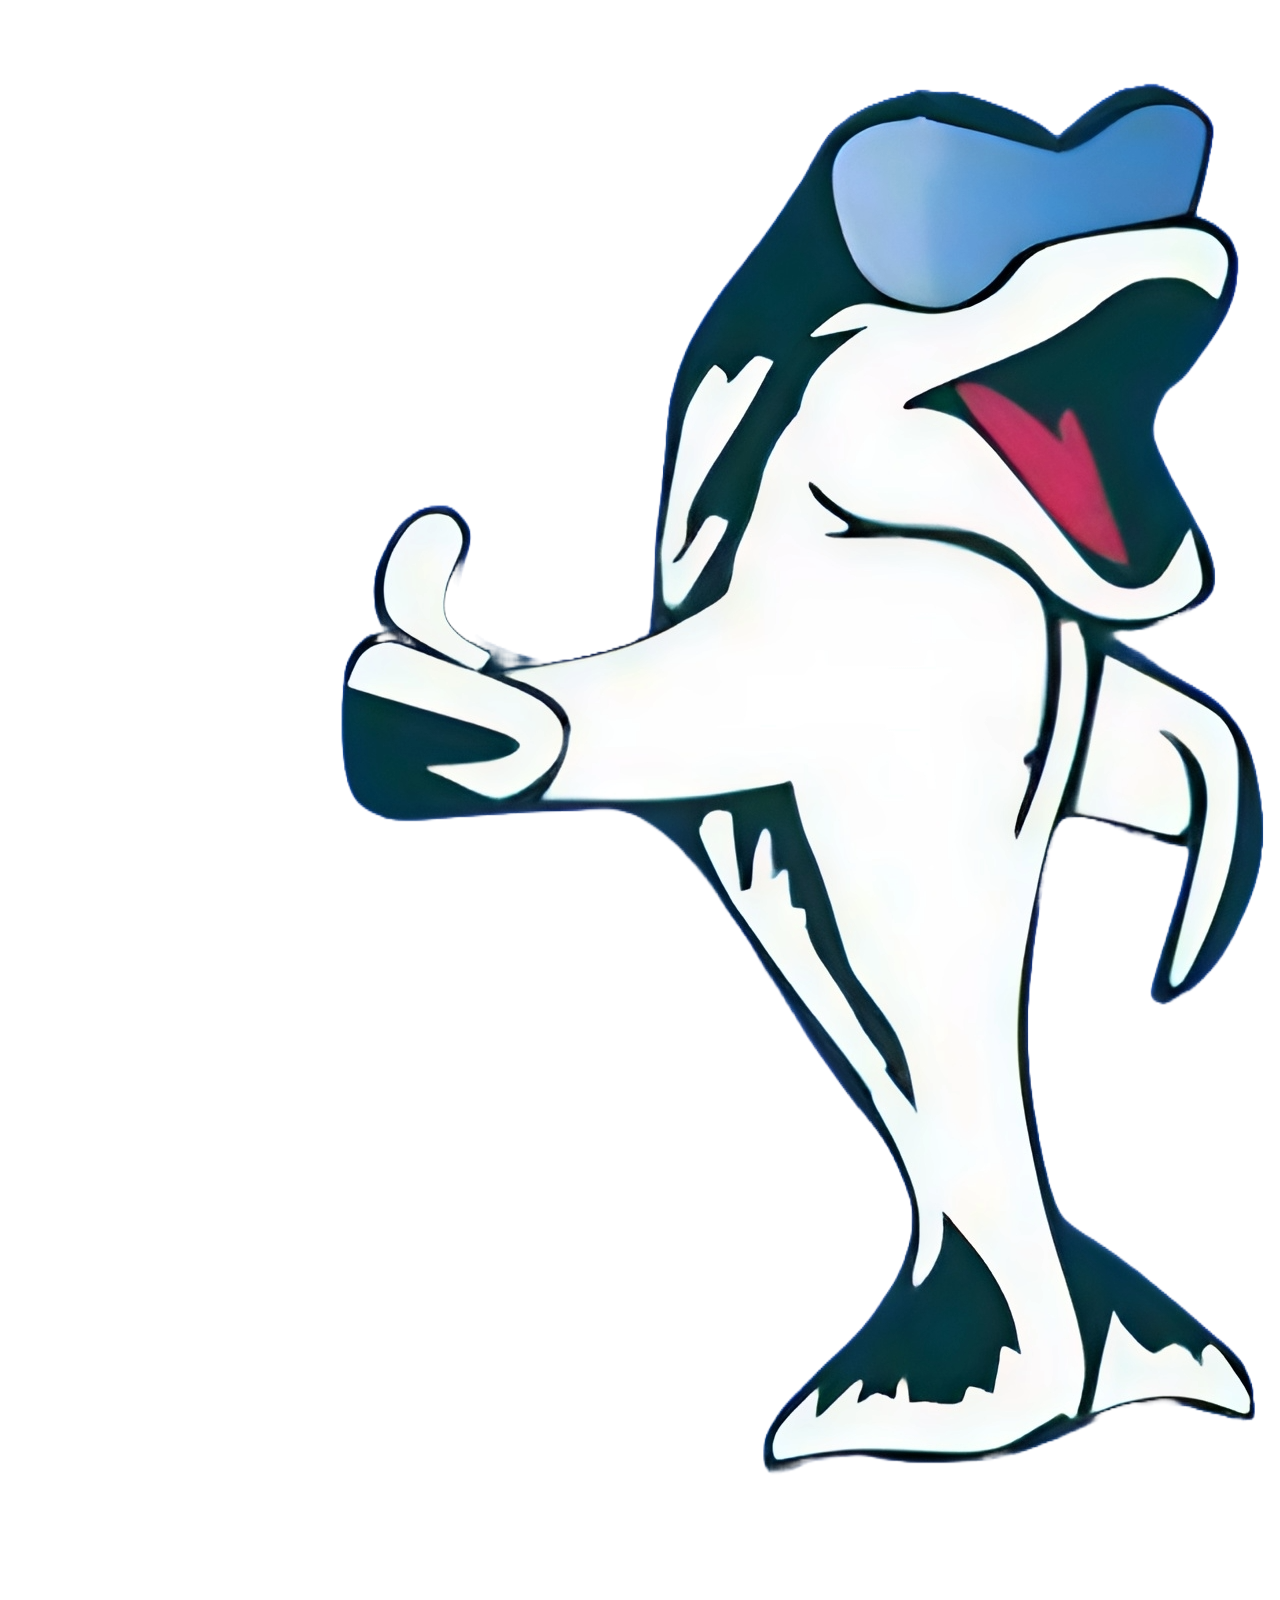
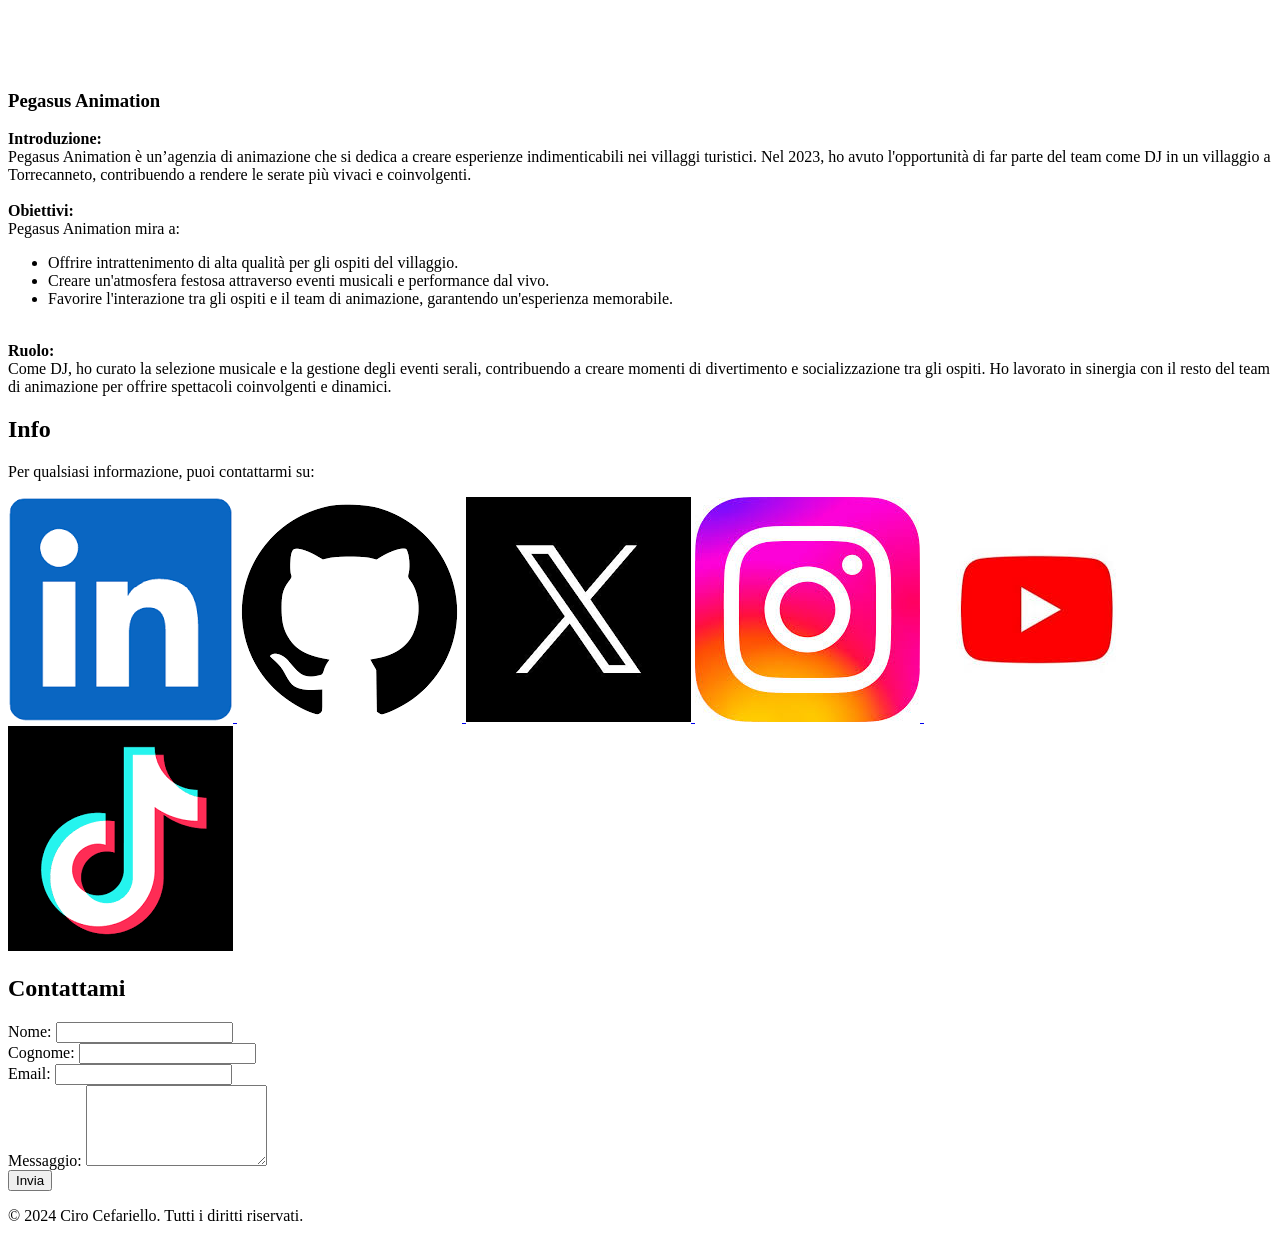
==== commit c109c9e3: "Add files via upload" ====
--- a/Portfolio/html,css,js/index.html
+++ b/Portfolio/html,css,js/index.html
@@ -24,6 +24,7 @@
     
     <!-- Importa GSAP -->
     <script src="https://cdnjs.cloudflare.com/ajax/libs/gsap/3.11.4/gsap.min.js"></script>
+    <script src="https://cdnjs.cloudflare.com/ajax/libs/gsap/3.11.4/ScrollTrigger.min.js"></script>
     
     <!-- Configura Tailwind per utilizzare Google Fonts e Dark Mode -->
     <script>
@@ -193,7 +194,9 @@
 
         /* Stile per il menu mobile */
         #nav-links {
-            transition: transform 0.3s ease, opacity 0.3s ease;
+            z-index: 1000; /* Assicura che il menu sia sopra altri elementi */
+            padding-top: 60px; /* Spazio per la freccia di ritorno */
+            justify-content: flex-start; /* Allinea i link all'inizio */
         }
 
         /* Miglioramenti Responsivi */
@@ -207,6 +210,19 @@
                 left: 20px;
                 bottom: 80px;
             }
+        }
+
+        /* Aggiunta Effetti Hover più Evidenti sui Pulsanti */
+        .btn-hover-effect:hover {
+            transform: translateY(-5px);
+            box-shadow: 0 10px 15px rgba(0,0,0,0.1);
+        }
+
+        /* Effetto Parallax Leggero per la Sezione Home */
+        .parallax-bg {
+            background-attachment: fixed;
+            background-size: cover;
+            background-position: center;
         }
     </style>
 </head>
@@ -250,7 +266,7 @@
     </header>
 
     <!-- Mobile Nav Links (nascosti di default) -->
-    <div class="fixed top-0 right-0 h-full w-2/3 bg-gray-900 text-white flex flex-col items-center justify-center transform translate-x-full transition-transform duration-300 ease-in-out" id="nav-links">
+    <div class="fixed top-0 right-0 h-full w-2/3 bg-gray-900 text-white flex flex-col items-center justify-start pt-20 transform translate-x-full transition-transform duration-300 ease-in-out z-1000" id="nav-links">
         <!-- Freccia Indietro -->
         <div id="back-arrow" aria-label="Torna indietro">
             <i class="fas fa-arrow-left"></i>
@@ -262,7 +278,7 @@
     </div>
 
     <!-- Sezione Home -->
-    <section id="home" class="pt-32 h-screen bg-gradient-to-br from-yellow-400 to-gray-900 text-white flex items-center justify-center">
+    <section id="home" class="pt-32 h-screen parallax-bg bg-gradient-to-br from-yellow-400 to-gray-900 text-white flex items-center justify-center">
         <div class="text-center">
             <h1 class="text-5xl font-bold mb-4 tracking-tight">Benvenuti nel mio Portfolio!</h1>
             <p class="text-2xl font-light tracking-wide">Esplora i miei progetti e scopri di più su di me.</p>
@@ -333,56 +349,84 @@
         </div>
     </section>
 
+  
     <!-- Sezione Info -->
-    <section id="info" class="py-16 bg-gray-100 text-center">
-        <h2 class="text-4xl font-semibold mb-8 tracking-wide">Info</h2>
-        <p class="mb-8 text-lg font-light">Per qualsiasi informazione, puoi contattarmi su:</p>
-
-        <div class="flex justify-center space-x-6 mb-8">
-            <a href="https://www.linkedin.com/in/tuo-profilo" target="_blank" class="transition hover:scale-110">
-                <i class="fab fa-linkedin text-4xl text-blue-700"></i>
-            </a>
-            <a href="https://github.com/tuo-username" target="_blank" class="transition hover:scale-110">
-                <i class="fab fa-github text-4xl text-gray-800"></i>
-            </a>
-            <a href="https://twitter.com/tuo-username" target="_blank" class="transition hover:scale-110">
-                <i class="fab fa-twitter text-4xl text-blue-500"></i>
-            </a>
-            <a href="https://www.instagram.com/tuo-profilo" target="_blank" class="transition hover:scale-110">
-                <i class="fab fa-instagram text-4xl text-pink-500"></i>
-            </a>
-            <a href="https://www.youtube.com/tuo-profilo" target="_blank" class="transition hover:scale-110">
-                <i class="fab fa-youtube text-4xl text-red-600"></i>
-            </a>
-            <a href="https://www.tiktok.com/@tuo-profilo" target="_blank" class="transition hover:scale-110">
-                <i class="fab fa-tiktok text-4xl text-black"></i>
-            </a>
-        </div>
-    </section>
+<section id="info" class="py-16 bg-gray-100 text-center">
+    <h2 class="text-4xl font-semibold mb-8 tracking-wide">Info</h2>
+    <p class="mb-8 text-lg font-light">Per qualsiasi informazione, puoi contattarmi su:</p>
+
+    <!-- Contenitore per le Immagini Social -->
+    <div class="flex justify-center space-x-6 mb-8">
+        <!-- LinkedIn -->
+        <a href="https://www.linkedin.com/in/tuo-profilo" target="_blank" class="transition transform hover:scale-110">
+            <img src="images/linkedin.png" alt="LinkedIn" class="w-12 h-12 object-contain">
+        </a>
+        <!-- GitHub -->
+        <a href="https://github.com/tuo-username" target="_blank" class="transition transform hover:scale-110">
+            <img src="images/github.png" alt="GitHub" class="w-12 h-12 object-contain">
+        </a>
+        <!-- Twitter -->
+        <a href="https://twitter.com/tuo-username" target="_blank" class="transition transform hover:scale-110">
+            <img src="images/x.png" alt="Twitter" class="w-12 h-12 object-contain">
+        </a>
+        <!-- Instagram -->
+        <a href="https://www.instagram.com/tuo-profilo" target="_blank" class="transition transform hover:scale-110">
+            <img src="images/instagram.jpg" alt="Instagram" class="w-12 h-12 object-contain">
+        </a>
+        <!-- YouTube -->
+        <a href="https://www.youtube.com/tuo-profilo" target="_blank" class="transition transform hover:scale-110">
+            <img src="images/yt.jpg" alt="YouTube" class="w-12 h-12 object-contain">
+        </a>
+        <!-- TikTok -->
+        <a href="https://www.tiktok.com/@ilditonellocchioacademy" target="_blank" class="transition transform hover:scale-110">
+            <img src="images/tiktok.png" alt="TikTokages" class="w-12 h-12 object-contain">
+        </a>
+    </div>
+</section>
 
     <!-- Sezione Contattami -->
-    <section id="contact" class="py-16 bg-white text-center">
-        <h2 class="text-4xl font-semibold mb-8 tracking-wide">Contattami</h2>
-        <form action="mailto:ciro@example.com" method="post" enctype="text/plain" class="max-w-md mx-auto">
-            <div class="mb-4">
-                <label for="name" class="block text-left mb-2">Nome:</label>
-                <input type="text" id="name" name="name" required class="w-full px-4 py-2 border rounded-lg focus:outline-none focus:ring-2 focus:ring-gray-500 transition-shadow hover:shadow-lg">
+<section id="contact" class="py-16 bg-white text-center">
+    <div class="max-w-2xl mx-auto bg-gradient-to-r from-indigo-50 to-purple-100 p-8 rounded-3xl shadow-2xl" data-aos="fade-up">
+        <h2 class="text-4xl font-semibold mb-6 text-gray-800 tracking-wide">Contattami</h2>
+        <form action="mailto:ciro@example.com" method="post" enctype="text/plain" class="space-y-6">
+            <!-- Nome e Cognome in una riga -->
+            <div class="flex flex-col md:flex-row md:space-x-4">
+                <div class="flex-1">
+                    <label for="name" class="block text-left mb-2 text-gray-700">Nome:</label>
+                    <input type="text" id="name" name="name" required 
+                        class="w-full px-4 py-2 border border-gray-300 rounded-lg focus:outline-none focus:ring-2 focus:ring-indigo-500 transition-shadow hover:shadow-lg 
+                        placeholder-gray-400">
+                </div>
+                <div class="flex-1 mt-4 md:mt-0">
+                    <label for="cognome" class="block text-left mb-2 text-gray-700">Cognome:</label>
+                    <input type="text" id="cognome" name="cognome" required 
+                        class="w-full px-4 py-2 border border-gray-300 rounded-lg focus:outline-none focus:ring-2 focus:ring-indigo-500 transition-shadow hover:shadow-lg 
+                        placeholder-gray-400">
+                </div>
             </div>
-            <div class="mb-4">
-                <label for="cognome" class="block text-left mb-2">Cognome:</label>
-                <input type="text" id="cognome" name="cognome" required class="w-full px-4 py-2 border rounded-lg focus:outline-none focus:ring-2 focus:ring-gray-500 transition-shadow hover:shadow-lg">
+            <!-- Email -->
+            <div>
+                <label for="email" class="block text-left mb-2 text-gray-700">Email:</label>
+                <input type="email" id="email" name="email" required 
+                    class="w-full px-4 py-2 border border-gray-300 rounded-lg focus:outline-none focus:ring-2 focus:ring-indigo-500 transition-shadow hover:shadow-lg 
+                    placeholder-gray-400">
             </div>
-            <div class="mb-4">
-                <label for="email" class="block text-left mb-2">Email:</label>
-                <input type="email" id="email" name="email" required class="w-full px-4 py-2 border rounded-lg focus:outline-none focus:ring-2 focus:ring-gray-500 transition-shadow hover:shadow-lg">
+            <!-- Messaggio -->
+            <div>
+                <label for="message" class="block text-left mb-2 text-gray-700">Messaggio:</label>
+                <textarea id="message" name="message" rows="5" required 
+                    class="w-full px-4 py-2 border border-gray-300 rounded-lg focus:outline-none focus:ring-2 focus:ring-indigo-500 transition-shadow hover:shadow-lg 
+                    placeholder-gray-400"></textarea>
             </div>
-            <div class="mb-4">
-                <label for="message" class="block text-left mb-2">Messaggio:</label>
-                <textarea id="message" name="message" rows="4" required class="w-full px-4 py-2 border rounded-lg focus:outline-none focus:ring-2 focus:ring-gray-500 transition-shadow hover:shadow-lg"></textarea>
-            </div>
-            <button type="submit" class="w-full bg-gray-900 text-white py-2 rounded-lg hover:bg-gray-700 transition-colors">Invia</button>
+            <!-- Pulsante Invia -->
+            <button type="submit" 
+                class="w-full bg-indigo-600 text-white py-3 rounded-lg hover:bg-indigo-700 transition-transform transform hover:-translate-y-1 
+                shadow-md">
+                Invia
+            </button>
         </form>
-    </section>
+    </div>
+</section>
 
     <!-- Footer -->
     <footer class="bg-gray-900 text-white py-6">
@@ -416,34 +460,6 @@
         <i class="fas fa-chevron-up text-xl"></i>
     </div>
 
-    <!-- Modali per i Progetti -->
-    <!-- Modal per Progetto 1 -->
-    <div id="modal-project1" class="modal flex">
-        <div class="modal-content dark">
-            <span class="close-modal">&times;</span>
-            <h2 class="text-2xl font-semibold mb-4">Dettagli Progetto 1</h2>
-            <img src="images/progetto1.jpg" alt="Progetto 1" class="w-full h-64 object-cover rounded mb-4">
-            <p class="text-lg">
-                Qui puoi aggiungere una descrizione dettagliata del Progetto 1, le tecnologie utilizzate, le sfide affrontate e i risultati ottenuti.
-            </p>
-        </div>
-    </div>
-
-    <!-- Modal per Progetto 2 -->
-    <div id="modal-project2" class="modal flex">
-        <div class="modal-content dark">
-            <span class="close-modal">&times;</span>
-            <h2 class="text-2xl font-semibold mb-4">Dettagli Progetto 2</h2>
-            <img src="images/progetto2.jpg" alt="Progetto 2" class="w-full h-64 object-cover rounded mb-4">
-            <p class="text-lg">
-                Qui puoi aggiungere una descrizione dettagliata del Progetto 2, le tecnologie utilizzate, le sfide affrontate e i risultati ottenuti.
-            </p>
-        </div>
-    </div>
-
-    <!-- Importa GSAP -->
-    <script src="https://cdnjs.cloudflare.com/ajax/libs/gsap/3.11.4/gsap.min.js"></script>
-    <script src="https://cdnjs.cloudflare.com/ajax/libs/gsap/3.11.4/ScrollTrigger.min.js"></script>
 
     <!-- JavaScript per gestire il menu, il toggle dark mode, il back-to-top, i modali e il loading spinner -->
     <script>
@@ -462,6 +478,7 @@
             const toggleMenu = () => {
                 navLinks.classList.toggle('translate-x-full');
                 hamburger.classList.toggle('toggle');
+                // Mostra o nascondi la freccia di ritorno in base allo stato del menu
                 backArrow.style.display = navLinks.classList.contains('translate-x-full') ? 'none' : 'block';
             };
 
@@ -472,7 +489,7 @@
             backArrow.addEventListener('click', toggleMenu);
 
             // Funzione per animare l'icona hamburger
-            hamburger.addEventListener('click', () => {
+            const animateHamburger = () => {
                 const line1 = hamburger.querySelector('.line1');
                 const line2 = hamburger.querySelector('.line2');
                 const line3 = hamburger.querySelector('.line3');
@@ -484,7 +501,10 @@
 
                 line3.classList.toggle('-rotate-45');
                 line3.classList.toggle('origin-bottom-left');
-            });
+            };
+
+            // Event listener per animare l'hamburger
+            hamburger.addEventListener('click', animateHamburger);
 
             // Funzione per chiudere il menu mobile quando si clicca su un link
             const navItems = document.querySelectorAll('#nav-links a');
@@ -577,12 +597,27 @@
                     loading.classList.add('hidden');
                 } });
 
-                // Animazioni con GSAP
-                gsap.from("#home h1", { duration: 1, y: -50, opacity: 0, ease: "power3.out" });
-                gsap.from("#home p", { duration: 1, y: 50, opacity: 0, ease: "power3.out", delay: 0.5 });
-
-                // Animazioni per le sezioni
-                gsap.utils.toArray('section').forEach((section, i) => {
+                // Animazioni con GSAP per le sezioni
+                gsap.registerPlugin(ScrollTrigger);
+
+                // Animazione di entrata per la sezione Home
+                gsap.from("#home h1", { 
+                    duration: 1, 
+                    y: -50, 
+                    opacity: 0, 
+                    ease: "power3.out",
+                    delay: 0.5
+                });
+                gsap.from("#home p", { 
+                    duration: 1, 
+                    y: 50, 
+                    opacity: 0, 
+                    ease: "power3.out",
+                    delay: 1 
+                });
+
+                // Animazioni per le altre sezioni
+                gsap.utils.toArray('section').forEach((section) => {
                     gsap.from(section, {
                         scrollTrigger: {
                             trigger: section,
@@ -591,11 +626,12 @@
                         opacity: 0,
                         y: 50,
                         duration: 1,
-                        ease: "power3.out"
+                        ease: "power3.out",
+                        stagger: 0.2
                     });
                 });
             });
         });
     </script>
 </body>
-</html>
+</html>
